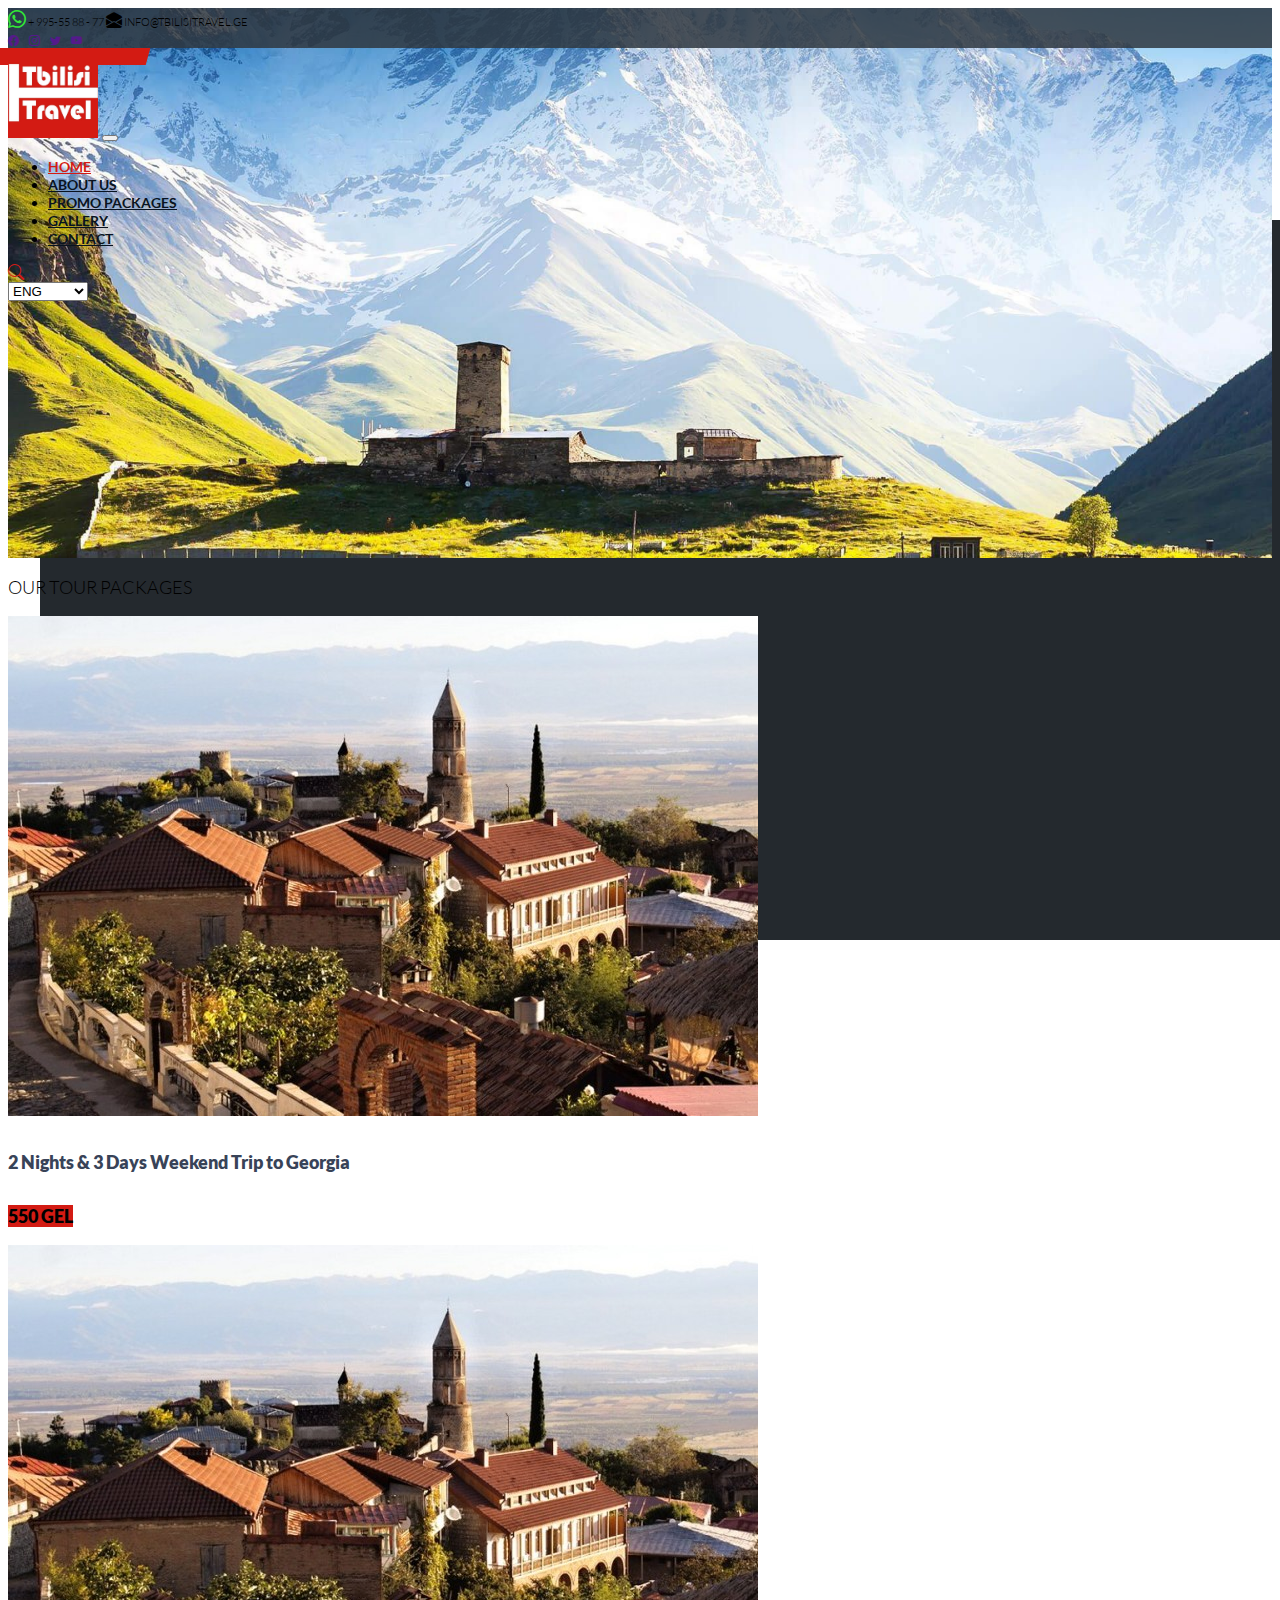
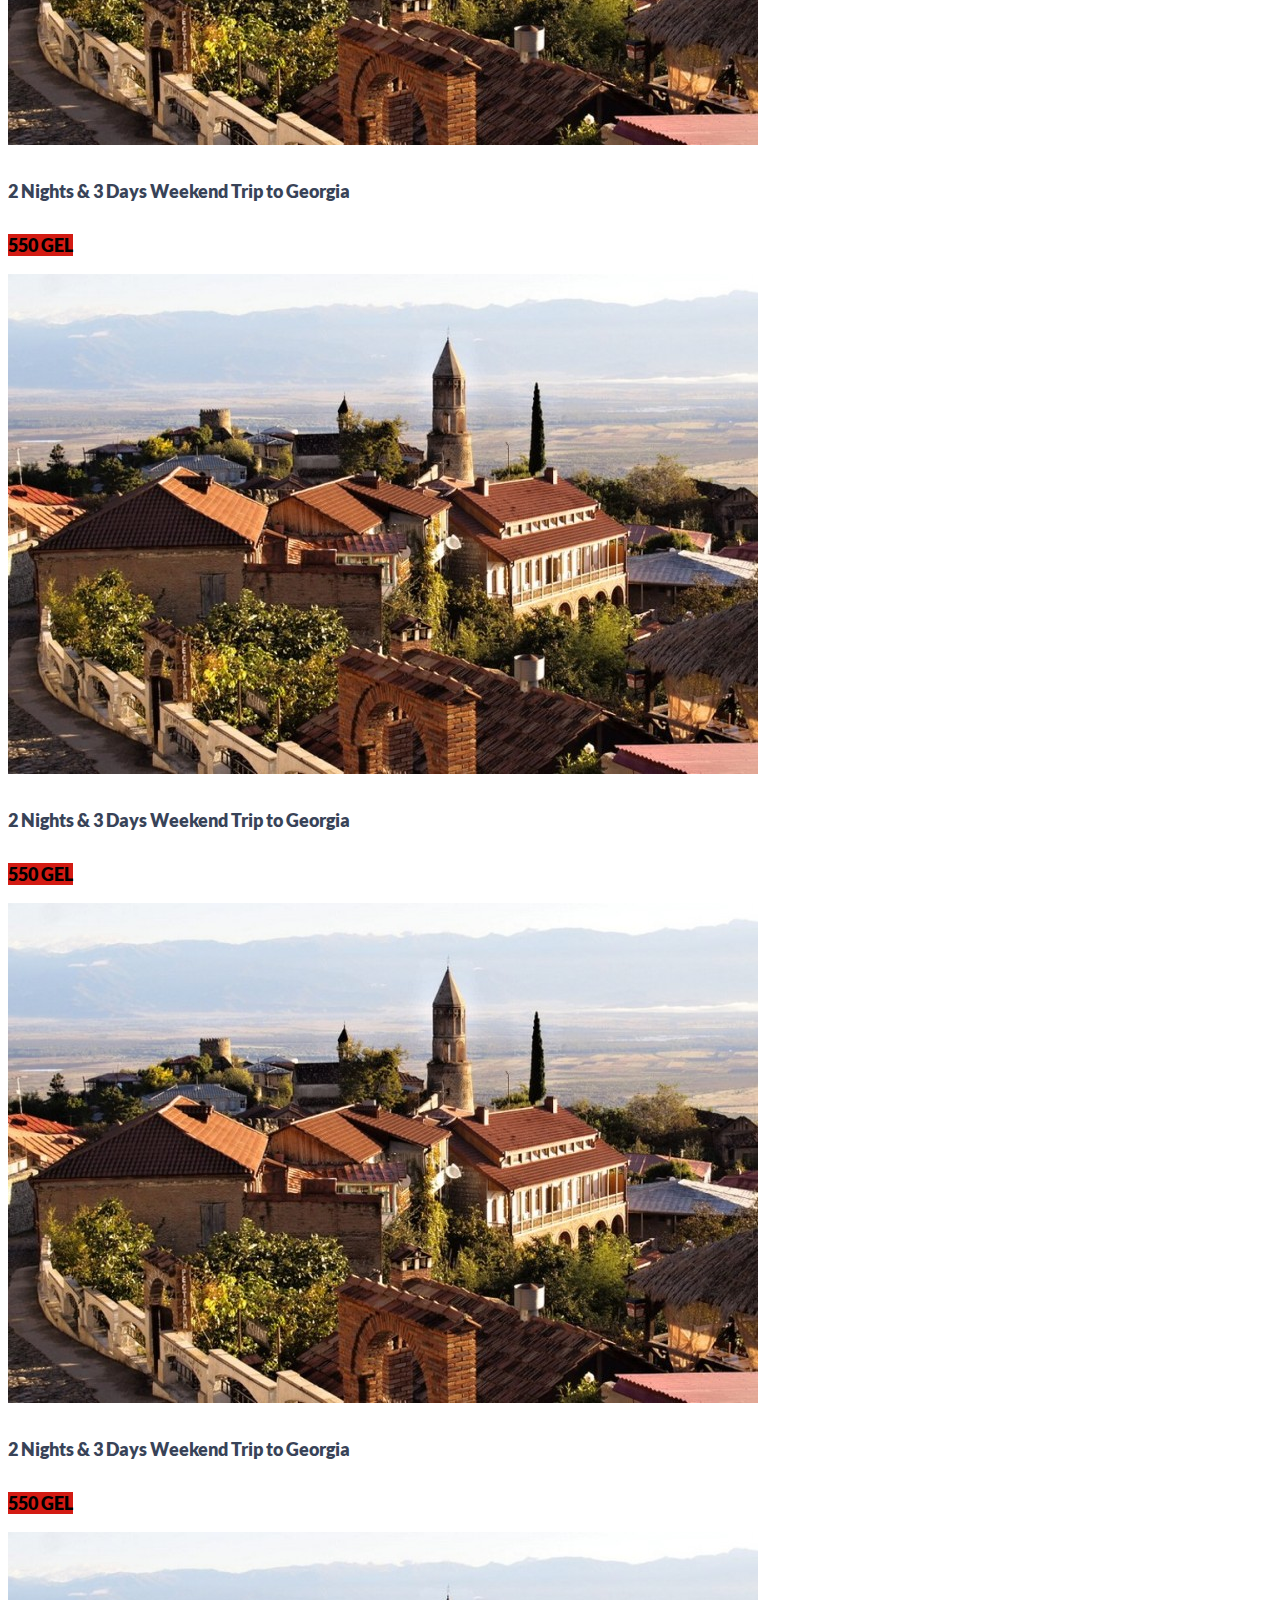
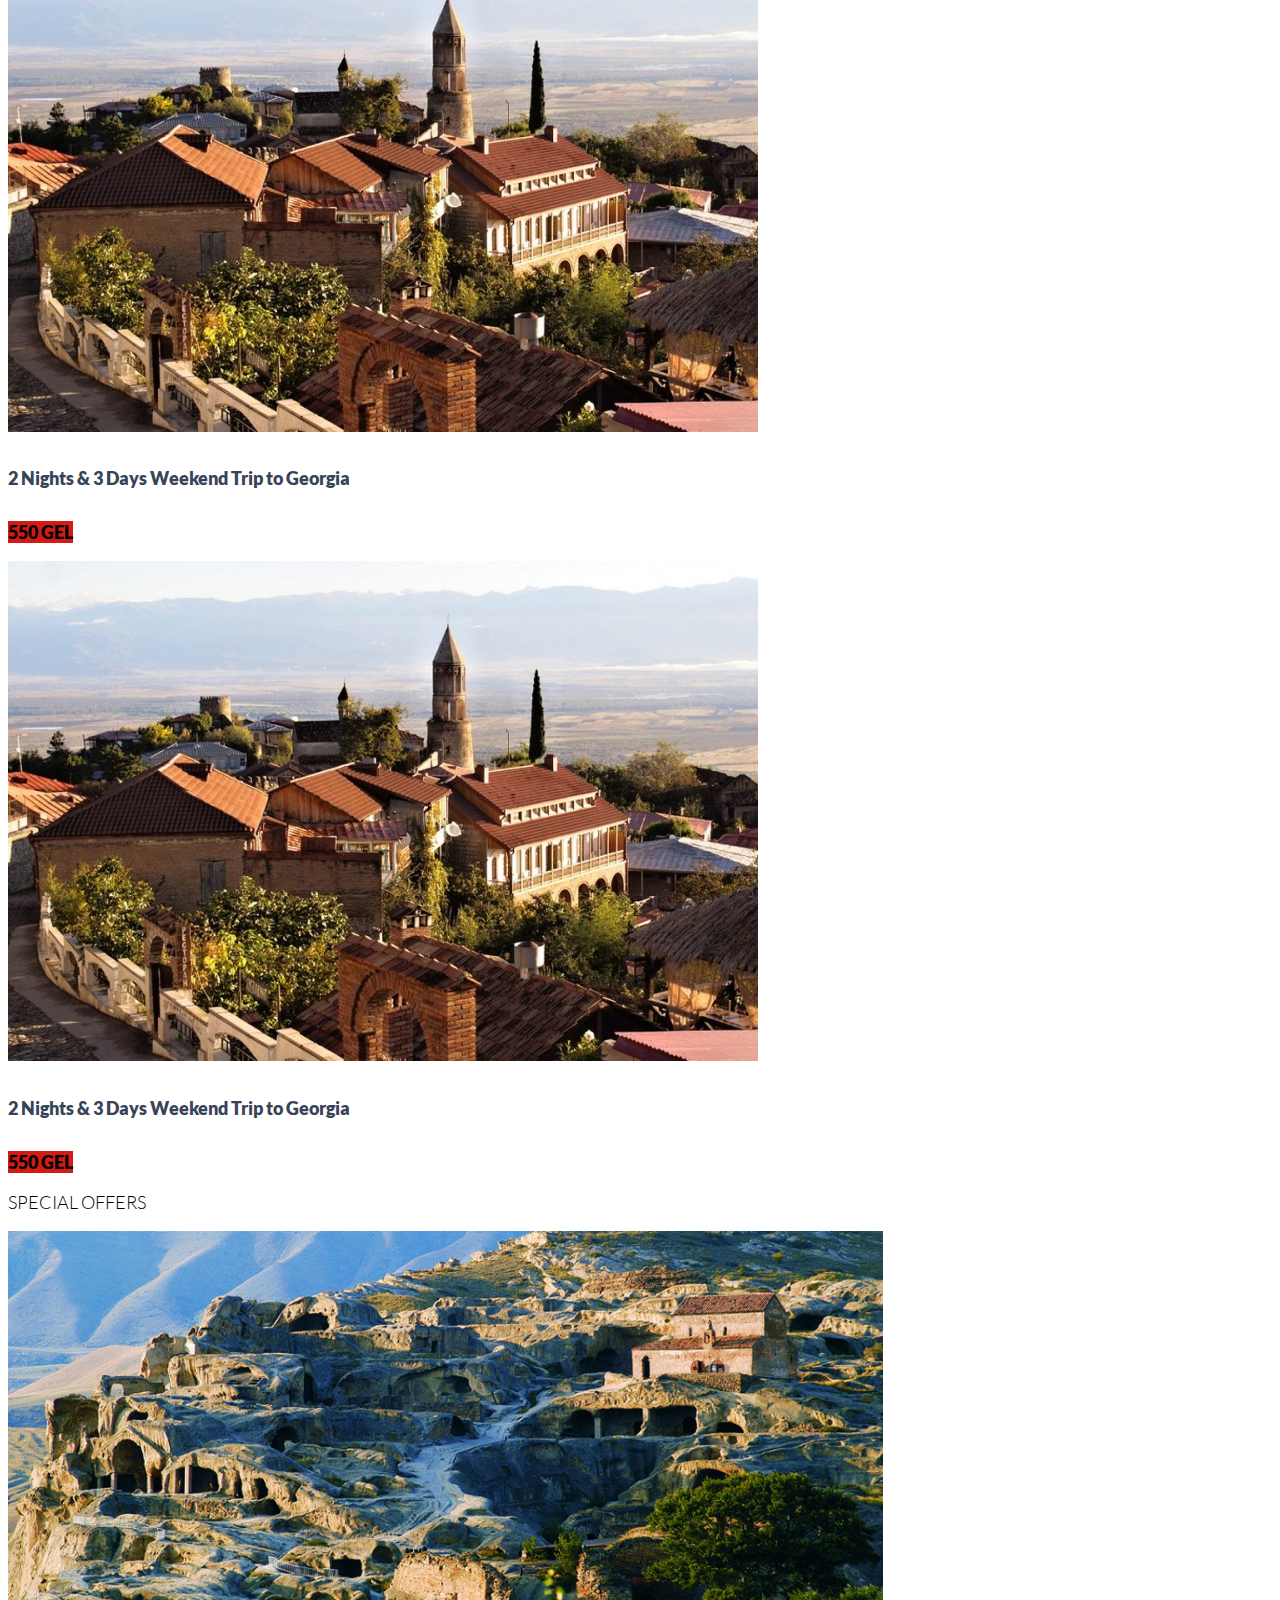
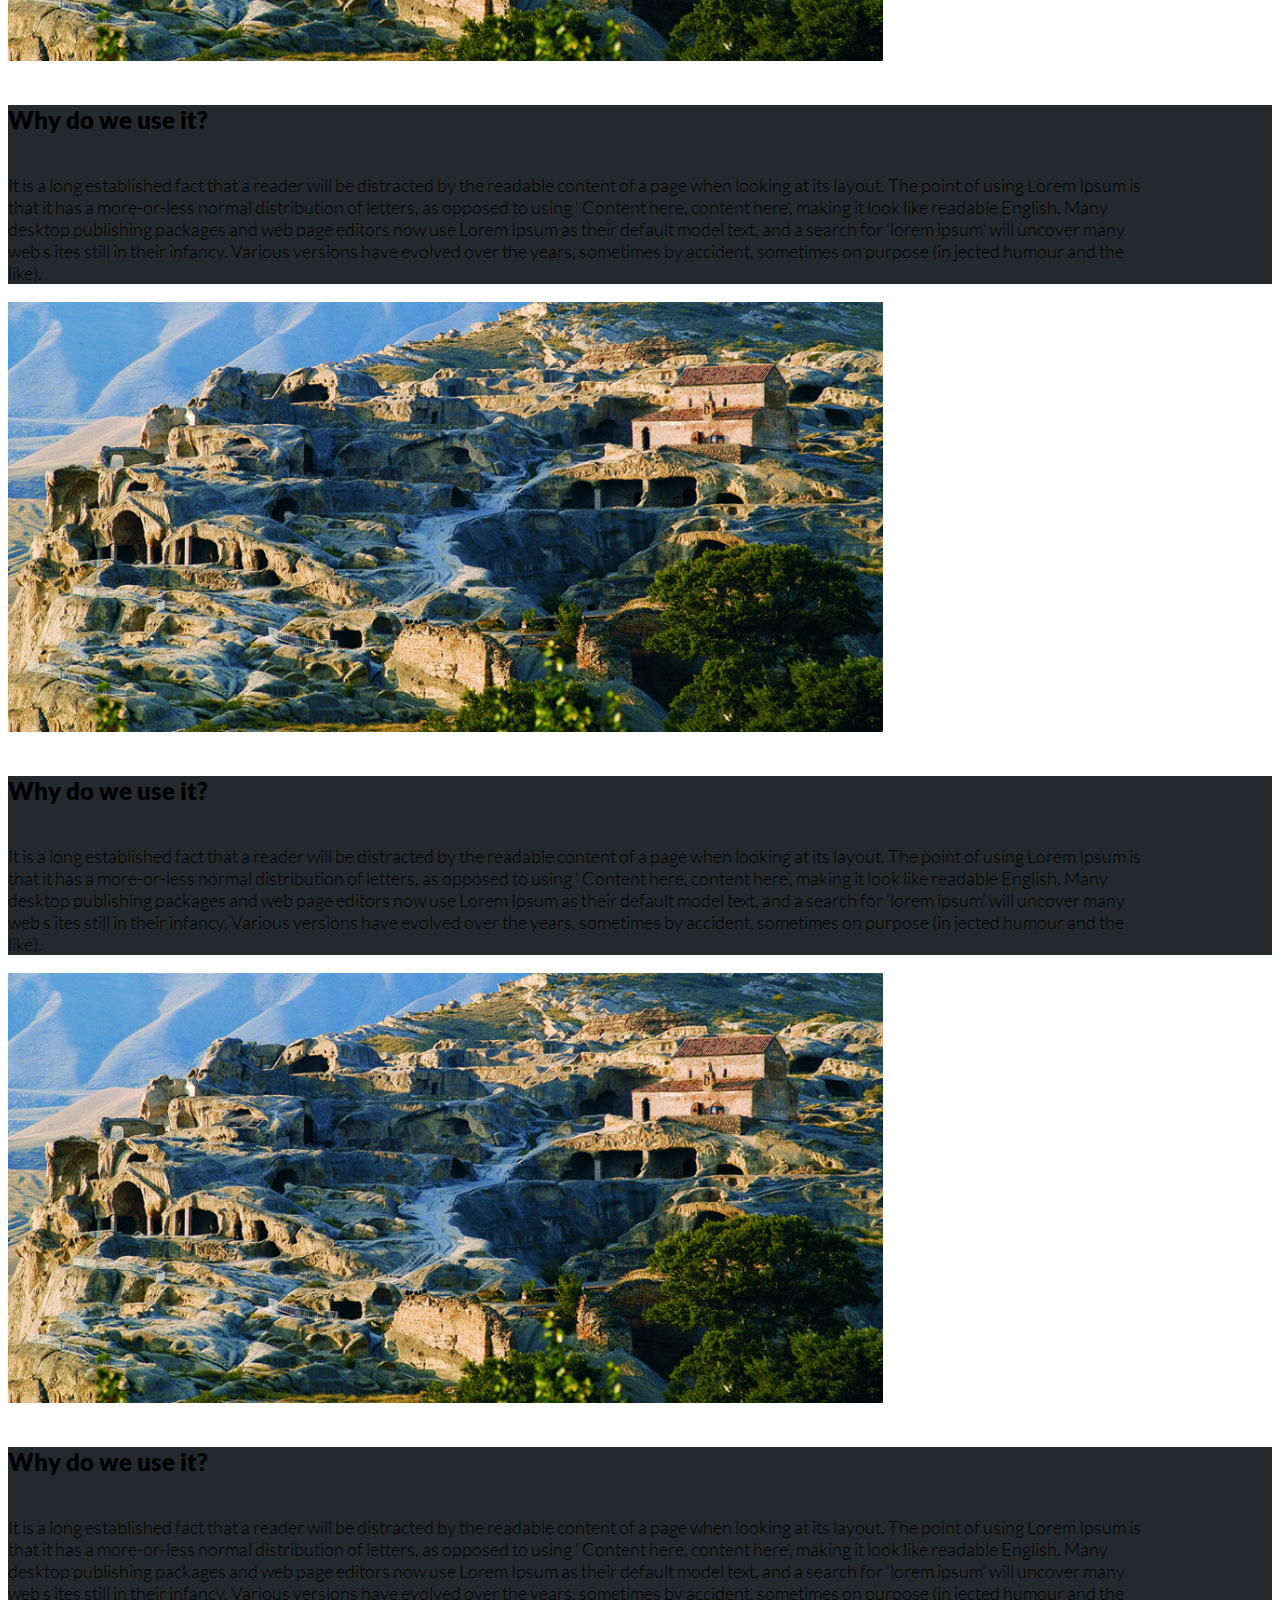
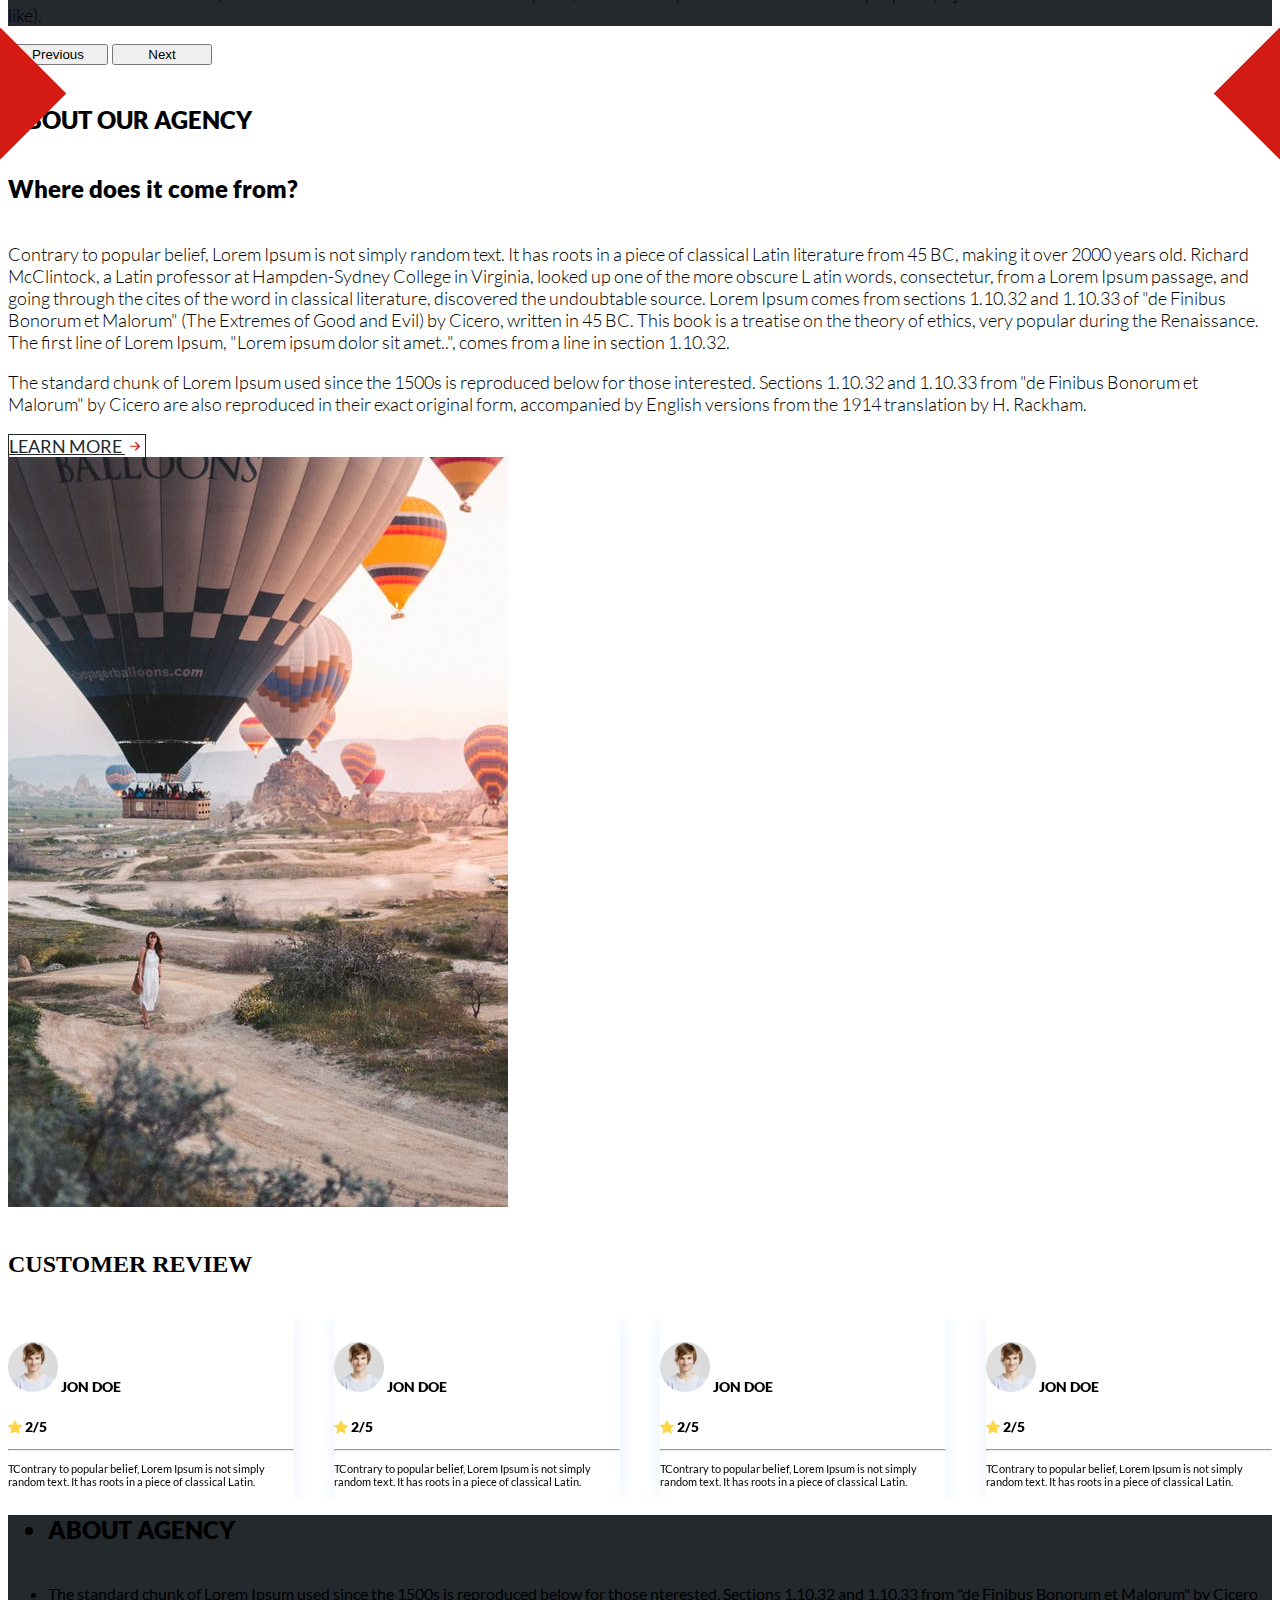
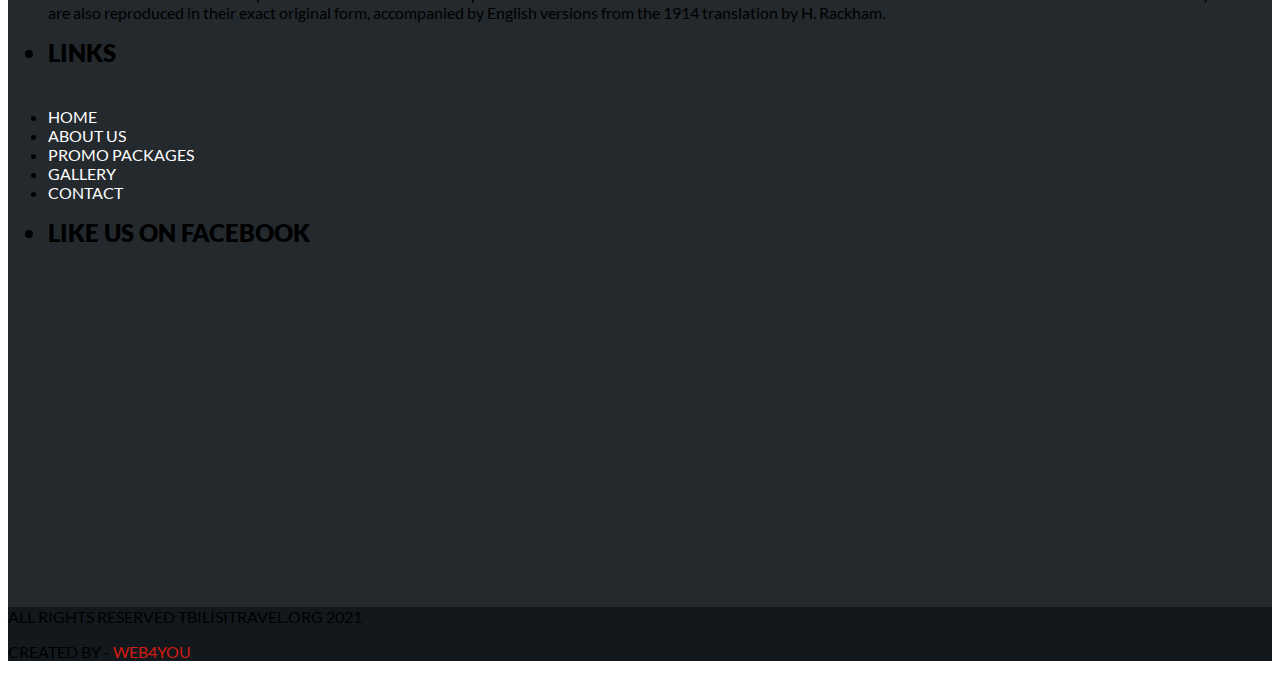
==== html/index.html @ e40c4060 "index page" ====
<!DOCTYPE html>
<html lang="en">

<head>
    <meta charset="UTF-8">
    <meta http-equiv="X-UA-Compatible" content="IE=edge">
    <meta name="viewport" content="width=device-width, initial-scale=1.0">
    <link href="https://cdn.jsdelivr.net/npm/bootstrap@5.0.1/dist/css/bootstrap.min.css" rel="stylesheet"
        integrity="sha384-+0n0xVW2eSR5OomGNYDnhzAbDsOXxcvSN1TPprVMTNDbiYZCxYbOOl7+AMvyTG2x" crossorigin="anonymous">
    <link rel="stylesheet" href="https://cdn.jsdelivr.net/npm/bootstrap-icons@1.5.0/font/bootstrap-icons.css">
    <link rel="stylesheet" href="../css/swiper-bundle.min.css">
    <link rel="stylesheet" href="../css/style.css">

    <title>Document</title>
</head>

<body>
    <header style="background-image: url(../images/full.jpg); height: 550px">

        <div class="contact-bar p-2">
            <div class="container d-flex justify-content-between align-items-center">
                <div class="contact text-white d-flex">
                    <span class="me-4 d-flex align-items-center"><i class="bi bi-whatsapp me-2"></i> + 995-55 88 - 77
                    </span>
                    <span class="me-4 d-flex align-items-center"><i class="bi bi-envelope-open-fill me-2"></i>
                        INFO@TBILISITRAVEL.GE</span>
                </div>
                <div class="socials">
                    <a class="text-white" href=""><i class="bi bi-facebook"></i></a>
                    <a class="text-white" href=""><i class="bi bi-instagram"></i></a>
                    <a class="text-white" href=""><i class="bi bi-twitter"></i></a>
                    <a class="text-white" href=""><i class="bi bi-youtube"></i></a>
                </div>
            </div>
        </div>


        <!-- navbar -->
        <nav class="navbar navbar-expand-lg navbar-light bg-white p-0">
            <div class="container">
                <a class="navbar-brand p-0" href="#"><img
                        src="../images/27867752_565311413823827_3571905511067542142_n.jpg" alt=""></a>
                <button class="navbar-toggler" type="button" data-bs-toggle="collapse"
                    data-bs-target="#navbarSupportedContent" aria-controls="navbarSupportedContent"
                    aria-expanded="false" aria-label="Toggle navigation">
                    <span class="navbar-toggler-icon"></span>
                </button>
                <div class="collapse navbar-collapse" id="navbarSupportedContent">
                    <ul class="navbar-nav me-auto mb-2 ms-lg-5 ps-lg-3  mb-lg-0">
                        <li class="nav-item">
                            <a class="nav-link active" aria-current="page" href="index.html">HOME</a>
                        </li>
                        <li class="nav-item">
                            <a class="nav-link" href="about.html">ABOUT US</a>
                        </li>
                        <li class="nav-item">
                            <a class="nav-link" href="search.html">PROMO PACKAGES</a>
                        </li>
                        <li class="nav-item">
                            <a class="nav-link" href="galery.html">GALLERY</a>
                        </li>
                        <li class="nav-item">
                            <a class="nav-link" href="contact.html">CONTACT</a>
                        </li>
                    </ul>
                    <form class="d-flex align-items-center position-relative">
                        <i class="bi bi-search d-inline-block p-3"></i>
                        <input class="form-control me-2" placeholder="Search" aria-label="Search">
                    </form>
                    <select class="form-select border-0" aria-label="Default select example">
                        <option selected value="1">ENG</option>
                        <option value="2">GEO</option>
                    </select>

                </div>
            </div>
        </nav> <!-- end of the navbar -->
    </header>


    <!-- tour packages -->
    <section class="py-4">
        <div class="container">
            <p class="section-title">OUR TOUR PACKAGES</p>
            <div class="row g-4">
                <div class="col-md-4">
                    <div class="card border-0 shadow">
                        <img src="../images/thumb_7875_750_460_0_0_auto.jpg" class="card-img-top" alt="...">
                        <div class="card-body">
                            <h5 class="card-title pb-2">2 Nights & 3 Days Weekend Trip to Georgia</h5>
                            <p class="price-tag text-end text-white m-0"> <span
                                    class="d-inline-block px-4 py-1 rounded">550 GEL</span> </p>
                        </div>
                    </div>
                </div>
                <div class="col-md-4">
                    <div class="card border-0 shadow">
                        <img src="../images/thumb_7875_750_460_0_0_auto.jpg" class="card-img-top" alt="...">
                        <div class="card-body">
                            <h5 class="card-title pb-2">2 Nights & 3 Days Weekend Trip to Georgia</h5>
                            <p class="price-tag text-end text-white m-0"> <span
                                    class="d-inline-block px-4 py-1 rounded">550 GEL</span> </p>
                        </div>
                    </div>
                </div>
                <div class="col-md-4">
                    <div class="card border-0 shadow">
                        <img src="../images/thumb_7875_750_460_0_0_auto.jpg" class="card-img-top" alt="...">
                        <div class="card-body">
                            <h5 class="card-title pb-2">2 Nights & 3 Days Weekend Trip to Georgia</h5>
                            <p class="price-tag text-end text-white m-0"> <span
                                    class="d-inline-block px-4 py-1 rounded">550 GEL</span> </p>
                        </div>
                    </div>
                </div>
                <div class="col-md-4">
                    <div class="card border-0 shadow">
                        <img src="../images/thumb_7875_750_460_0_0_auto.jpg" class="card-img-top" alt="...">
                        <div class="card-body">
                            <h5 class="card-title pb-2">2 Nights & 3 Days Weekend Trip to Georgia</h5>
                            <p class="price-tag text-end text-white m-0"> <span
                                    class="d-inline-block px-4 py-1 rounded">550 GEL</span> </p>
                        </div>
                    </div>
                </div>
                <div class="col-md-4">
                    <div class="card border-0 shadow">
                        <img src="../images/thumb_7875_750_460_0_0_auto.jpg" class="card-img-top" alt="...">
                        <div class="card-body">
                            <h5 class="card-title pb-2">2 Nights & 3 Days Weekend Trip to Georgia</h5>
                            <p class="price-tag text-end text-white m-0"> <span
                                    class="d-inline-block px-4 py-1 rounded">550 GEL</span> </p>
                        </div>
                    </div>
                </div>
                <div class="col-md-4">
                    <div class="card border-0 shadow">
                        <img src="../images/thumb_7875_750_460_0_0_auto.jpg" class="card-img-top" alt="...">
                        <div class="card-body">
                            <h5 class="card-title pb-2">2 Nights & 3 Days Weekend Trip to Georgia</h5>
                            <p class="price-tag text-end text-white m-0"> <span
                                    class="d-inline-block px-4 py-1 rounded">550 GEL</span> </p>
                        </div>
                    </div>
                </div>
            </div>
        </div>


    </section> <!-- end of tour packages -->


    <!--special offers -->
    <section class="py-4">
        <div class="container">
            <p class="section-title">SPECIAL OFFERS</p>
        </div>
        <div id="carouselExampleControls" class="carousel slide" data-bs-ride="carousel">
            <div class="carousel-inner ">
                <div class="carousel-item active">
                    <div class="row g-0">
                        <div class="col-lg-6">
                            <img src="../images/30b1f284d6d5bca516dcaf94f01d8556.jpg" class="d-block w-100" alt="...">
                        </div>
                        <div class="col-lg-6 carousel-bg">
                            <div class="card  bg-transparent border-0">
                                <div class="card-body text-white mt-4 ms-5">
                                    <h5 class="carousel-title text-white pb-3 ">Why do we use it?</h5>
                                    <p class="carousel-text">It is a long established fact that a reader will be
                                        distracted
                                        by the readable content of a page when looking at its layout.
                                        The point of using Lorem Ipsum is that it has a more-or-less
                                        normal distribution of letters, as opposed to using '
                                        Content here, content here', making it look like readable
                                        English. Many desktop publishing packages and web page
                                        editors now use Lorem Ipsum as their default model text,
                                        and a search for 'lorem ipsum' will uncover many web s
                                        ites still in their infancy. Various versions have evolved over
                                        the years, sometimes by accident, sometimes on purpose (in
                                        jected humour and the like).</p>
                                </div>
                            </div>
                        </div>
                    </div>
                </div>
                <div class="carousel-item">
                    <div class="row g-0">
                        <div class="col-lg-6">
                            <img src="../images/30b1f284d6d5bca516dcaf94f01d8556.jpg" class="d-block w-100" alt="...">
                        </div>
                        <div class="col-lg-6 carousel-bg">
                            <div class="card  bg-transparent border-0">
                                <div class="card-body text-white mt-4 ms-5">
                                    <h5 class="carousel-title text-white pb-3 ">Why do we use it?</h5>
                                    <p class="carousel-text">It is a long established fact that a reader will be
                                        distracted
                                        by the readable content of a page when looking at its layout.
                                        The point of using Lorem Ipsum is that it has a more-or-less
                                        normal distribution of letters, as opposed to using '
                                        Content here, content here', making it look like readable
                                        English. Many desktop publishing packages and web page
                                        editors now use Lorem Ipsum as their default model text,
                                        and a search for 'lorem ipsum' will uncover many web s
                                        ites still in their infancy. Various versions have evolved over
                                        the years, sometimes by accident, sometimes on purpose (in
                                        jected humour and the like).</p>
                                </div>
                            </div>
                        </div>
                    </div>
                </div>
                <div class="carousel-item">
                    <div class="row g-0">
                        <div class="col-lg-6">
                            <img src="../images/30b1f284d6d5bca516dcaf94f01d8556.jpg" class="d-block w-100" alt="...">
                        </div>
                        <div class="col-lg-6 carousel-bg">
                            <div class="card  bg-transparent border-0">
                                <div class="card-body text-white mt-4 ms-5">
                                    <h5 class="carousel-title text-white pb-3 ">Why do we use it?</h5>
                                    <p class="carousel-text">It is a long established fact that a reader will be
                                        distracted
                                        by the readable content of a page when looking at its layout.
                                        The point of using Lorem Ipsum is that it has a more-or-less
                                        normal distribution of letters, as opposed to using '
                                        Content here, content here', making it look like readable
                                        English. Many desktop publishing packages and web page
                                        editors now use Lorem Ipsum as their default model text,
                                        and a search for 'lorem ipsum' will uncover many web s
                                        ites still in their infancy. Various versions have evolved over
                                        the years, sometimes by accident, sometimes on purpose (in
                                        jected humour and the like).</p>
                                </div>
                            </div>
                        </div>
                    </div>
                </div>
            </div>
            <button class="carousel-control-prev overflow-hidden" type="button"
                data-bs-target="#carouselExampleControls" data-bs-slide="prev">
                <span class="carousel-control-prev-icon" aria-hidden="true"></span>
                <span class="visually-hidden">Previous</span>
            </button>
            <button class="carousel-control-next overflow-hidden" type="button"
                data-bs-target="#carouselExampleControls" data-bs-slide="next">
                <span class="carousel-control-next-icon" aria-hidden="true"></span>
                <span class="visually-hidden">Next</span>
            </button>
        </div>
    </section>
    <!--end of special offers section -->

    <!--about agency -->
    <section class="mb-5 pb-5">
        <div class="container">
            <div class="row">
                <div class="col-md-7">
                    <div class="card border-0">
                        <div class="card-body ps-0 pt-0">
                            <h5 class="sect-title pb-5 mb-5">ABOUT OUR AGENCY</h5>
                            <h5 class="sect-title pt-5 pb-3">Where does it come from?</h5>
                            <p class="sect-text pb-2"> Contrary to popular belief, Lorem Ipsum is not simply random
                                text. It
                                has roots in a piece
                                of classical Latin literature from 45 BC, making it over 2000 years old. Richard
                                McClintock,
                                a Latin professor at Hampden-Sydney College in Virginia, looked up one of the more
                                obscure L
                                atin words, consectetur, from a Lorem Ipsum passage, and going through the cites of the
                                word in classical literature, discovered the undoubtable source. Lorem Ipsum comes from
                                sections 1.10.32 and 1.10.33 of "de Finibus Bonorum et Malorum" (The Extremes of Good
                                and Evil) by Cicero, written in 45 BC. This book is a treatise on the theory of ethics,
                                very
                                popular during the Renaissance. The first line of Lorem Ipsum, "Lorem ipsum dolor sit
                                amet..",
                                comes from a line in section 1.10.32.</p>
                            <p class="sect-text">
                                The standard chunk of Lorem Ipsum used since the 1500s is reproduced below for those
                                interested. Sections 1.10.32 and 1.10.33 from "de Finibus Bonorum et Malorum" by
                                Cicero are also reproduced in their exact original form, accompanied by
                                English versions from the 1914 translation by H. Rackham.</p>
                            <a href="about.html" class="btn rounded-0 d-inline-block py-2">LEARN MORE <i
                                    class="bi bi-arrow-right-short"></i></a>
                        </div>
                    </div>
                </div>
                <div class="col-md-5 position-relative img-bg">
                    <div class="rounded overflow-hidden">
                        <img class=" rounded " src="../images/pexels-photo-3889987.jpeg" alt="">
                    </div>
                </div>
            </div>
        </div>
    </section>
    <!--end of about agency section-->

    <!-- customer review  -->
    <section class="py-5 ">
        <div class="container mb-5 pb-3">
            <h5 class="sect-title m-0 pb-3"> CUSTOMER REVIEW</h5>
            <div class="swiper-container mySwiper">
                <div class="swiper-wrapper px-1 py-4">
                    <div class="swiper-slide">
                        <div class="review-card p-2 ">
                            <div class="card-bd d-flex align-items-center justify-content-between ">
                                <h5 class="m-0 d-flex align-items-center justify-content-between">
                                    <img class="customer-img" src="../images/5c20071a-c083-4548-b3b8-874dd092647e.png"
                                        alt="">
                                    <span class="name ms-3">JON DOE</span>
                                </h5>
                                <p class="card-text"><i class="bi bi-star-fill"></i> <span>2</span>/5</p>
                            </div>
                            <hr>
                            <p class="text">TContrary to popular belief, Lorem Ipsum is
                                not simply random text. It has roots in
                                a piece of classical Latin.</p>
                        </div>
                    </div>
                    <div class="swiper-slide">
                        <div class="review-card p-2 ">
                            <div class="card-bd d-flex align-items-center justify-content-between ">
                                <h5 class="m-0 d-flex align-items-center justify-content-between">
                                    <img class="customer-img" src="../images/5c20071a-c083-4548-b3b8-874dd092647e.png"
                                        alt="">
                                    <span class="name ms-3">JON DOE</span>
                                </h5>
                                <p class="card-text"><i class="bi bi-star-fill"></i> <span>2</span>/5</p>
                            </div>
                            <hr>
                            <p class="text">TContrary to popular belief, Lorem Ipsum is
                                not simply random text. It has roots in
                                a piece of classical Latin.</p>
                        </div>
                    </div>

                    <div class="swiper-slide">
                        <div class="review-card p-2 ">
                            <div class="card-bd d-flex align-items-center justify-content-between ">
                                <h5 class="m-0 d-flex align-items-center justify-content-between">
                                    <img class="customer-img" src="../images/5c20071a-c083-4548-b3b8-874dd092647e.png"
                                        alt="">
                                    <span class="name ms-3">JON DOE</span>
                                </h5>
                                <p class="card-text"><i class="bi bi-star-fill"></i> <span>2</span>/5</p>
                            </div>
                            <hr>
                            <p class="text">TContrary to popular belief, Lorem Ipsum is
                                not simply random text. It has roots in
                                a piece of classical Latin.</p>
                        </div>
                    </div>
                    <div class="swiper-slide">
                        <div class="review-card p-2 ">
                            <div class="card-bd d-flex align-items-center justify-content-between ">
                                <h5 class="m-0 d-flex align-items-center justify-content-between">
                                    <img class="customer-img" src="../images/5c20071a-c083-4548-b3b8-874dd092647e.png"
                                        alt="">
                                    <span class="name ms-3">JON DOE</span>
                                </h5>
                                <p class="card-text"><i class="bi bi-star-fill"></i> <span>2</span>/5</p>
                            </div>
                            <hr>
                            <p class="text">TContrary to popular belief, Lorem Ipsum is
                                not simply random text. It has roots in
                                a piece of classical Latin.</p>
                        </div>
                    </div>
                    <div class="swiper-slide">
                        <div class="review-card p-2 ">
                            <div class="card-bd d-flex align-items-center justify-content-between ">
                                <h5 class="m-0 d-flex align-items-center justify-content-between">
                                    <img class="customer-img" src="../images/5c20071a-c083-4548-b3b8-874dd092647e.png"
                                        alt="">
                                    <span class="name ms-3">JON DOE</span>
                                </h5>
                                <p class="card-text"><i class="bi bi-star-fill"></i> <span>2</span>/5</p>
                            </div>
                            <hr>
                            <p class="text">TContrary to popular belief, Lorem Ipsum is
                                not simply random text. It has roots in
                                a piece of classical Latin.</p>
                        </div>
                    </div>
                </div>
            </div>
        </div>
    </section><!-- end of customer review  -->
    
    <footer class="mt-5">
        <div class="container">
            <div class="row pt-3">
                <div class="col-md-3">
                    <ul class="list-group  text-white">
                        <li class="list-group-item border-0 p-0 text-white bg-transparent first">ABOUT AGENCY</li>
                        <li class="list-group-item border-0 p-0 text-white bg-transparent ">
                            The standard chunk of Lorem Ipsum
                            used since the 1500s is reproduced
                            below for those nterested. Sections
                            1.10.32 and 1.10.33 from "de Finibus
                            Bonorum et Malorum" by Cicero are
                            also reproduced in their exact
                            original form, accompanied by English
                            versions from the 1914 translation
                            by H. Rackham.</li>
                    </ul>
                </div>
                <div class="col-md-5">
                    <ul class="ps-5 list-group text-white">
                        <li class="list-group-item border-0 p-0 text-white bg-transparent first">LINKS</li>
                        <li class="list-group-item border-0 p-0 text-white bg-transparent">
                            <a href="">HOME</a>
                        </li>
                        <li class="list-group-item border-0 p-0 text-white bg-transparent">
                            <a href="">ABOUT US</a>
                        </li>
                        <li class="list-group-item border-0 p-0 text-white bg-transparent">
                            <a href="">PROMO PACKAGES</a>
                        </li>
                        <li class="list-group-item border-0 p-0 text-white bg-transparent">
                            <a href="">GALLERY</a>
                        </li>
                        <li class="list-group-item border-0 p-0 text-white bg-transparent">
                            <a href="">CONTACT</a>
                        </li>
                    </ul>
                </div>
                <div class="col-md-4">
                    <ul class=" list-group text-white overflow-hidden rounded-0 h-100">
                        <li class="list-group-item border-0 p-0 text-white bg-transparent first">LIKE US ON FACEBOOK
                        </li>
                        <iframe
                            src="https://www.facebook.com/plugins/page.php?href=https%3A%2F%2Fwww.facebook.com%2FTbilisiTravel.org%2F&tabs&width=340&height=130&small_header=false&adapt_container_width=true&hide_cover=false&show_facepile=true&appId"
                            width="100%" height="300" style="border:none;overflow:hidden" scrolling="no" frameborder="0"
                            allowfullscreen="true"
                            allow="autoplay; clipboard-write; encrypted-media; picture-in-picture; web-share"></iframe>
                    </ul>
                </div>
            </div>
        </div>
        <div class="copyright text-white mt-md-4 ">
            <div class="container">
                <div class="d-flex justify-content-between align-items-center py-3">
                    <p class="m-0">ALL RIGHTS RESERVED TBILISITRAVEL.ORG 2021</p>
                    <p class="m-0">CREATED BY - <span class="coloured">WEB4YOU</span></p>
                </div>

            </div>
        </div>
    </footer>








    <script src="https://cdn.jsdelivr.net/npm/bootstrap@5.0.1/dist/js/bootstrap.bundle.min.js"
        integrity="sha384-gtEjrD/SeCtmISkJkNUaaKMoLD0//ElJ19smozuHV6z3Iehds+3Ulb9Bn9Plx0x4"
        crossorigin="anonymous"></script>
    <script src="../js/swiper-bundle.min.js"></script>
    <script src="../js/main.js"></script>
</body>

</html>
---- css/style.css ----
@font-face {
    font-family: Lato-black;
    src: url(../fonts/Lato-Black.ttf);
}
@font-face {
    font-family: Lato-bold;
    src: url(../fonts/Lato-Bold.ttf);
}
@font-face {
    font-family: Lato-light;
    src: url(../fonts/Lato-Light.ttf);
}
@font-face {
    font-family: Lato-regular;
    src: url(../fonts/Lato-Regular.ttf);
}
header{
    background-position: center;
    background-repeat: no-repeat;
    background-size: cover;
}
header .contact-bar{
    background-color: #2f3740d9;
    font-family: Lato-light;
    font-size: 11px;
}
.contact{
    line-height: 23px;
}
.bi-whatsapp{
    font-size: 18px;
    color: #32e736;
}
.bi-envelope-open-fill {
    font-size: 16px;
}
.socials a:not(:last-child){
    margin-right: 8px;
}

.nav-link{
    font-family: Lato-bold;
    font-size: 14px;
    color: #091320 !important;
    margin-right: 20px !important;
}
.navbar-nav .nav-link.active, .coloured{
    color: #d31b13 !important;
}
.navbar-brand{
    position: relative;
    z-index: 999;
}
.navbar-brand img{
    width: 90px;
    
}
.navbar-brand::after{
    content: "";
    background-color: #d31b13;
    width: 1000px;
    height: 100%;
    right: -50px;
    position: absolute;
    z-index: -1;
    transform: skewX(-15deg);
}
.form-control{
    padding-right: 30px;
    box-shadow: none;
    width: 5px;
    opacity: 0;
    position: absolute;
    right: 0;
    transition: all .5s;
}
.form-control::placeholder, .form-control{
    color: #091320!important; 
    font-family: Lato-bold !important;
}
.bi-search{
    color: #d31b13 ;
    z-index: 99;
    cursor: pointer;
}
.bi-search:hover + .form-control{
    width: 250px;
    opacity: 1;
    transition: all .5s;
}
.form-control:focus, .form-control:hover{
    width: 250px;
    opacity: 1;
    box-shadow: none;
    border: 1px solid #091320;
}
.form-select {
    width: 80px;
} 
.section-title, .carousel-text, .sect-text {
    font-family: Lato-light;
    font-size: 18px;
}
.card-body .card-title, .card-body, .price-tag{
    font-family: Lato-black !important;
    font-size: 18px;
}
.card-body .card-title{
     color: #384358 ;
     line-height: 25px;
} 
.card-body .price-tag span{
    background-color: #d31b13;
}
.carousel-inner .carousel-item img{
    height: 430px;
}
.carousel-title, .sect-title{
    font-size: 24px;
    font-size: Lato-black !important;
}
.carousel-bg, footer{
   background-color: #24292e; 
}
.carousel-control-next, .carousel-control-prev{
    width: 100px;
    z-index: 999;
    opacity: 1;
}
.carousel-text{
    width: 90%;
}
.carousel-control-next::after, .carousel-control-prev::before{
    width: 93px;
    height: 93px;
    content: "";
    background-color: #d31b13;
    position: absolute;
    transform: rotate(45deg);
}
.carousel-control-next::after{
     right: -46px;
}
.carousel-control-prev::before{
    left: -46px;
}
.carousel-control-next-icon, .carousel-control-prev-icon {
    position: relative;
    z-index: 999;
    width: 1.5rem;
}
.carousel-control-next-icon{
    right: -30%;
}
.carousel-control-prev-icon{
    left: -30%;
}
.img-bg::after{
    width: 100%;
    border-radius: 5px;
    height: 80%;
    position: absolute;
    background-color: #24292e;
    content: "";
    z-index: -1;
    bottom: -40px;
    right: -40px;
}
.btn {
    font-family: Lato-regular;
    color: #24292e;
    font-size: 18px !important;
    border: 1px solid #24292e;
    margin-top: 30px;
}
.bi-arrow-right-short{
    color: #d31b13;
    font-size: 20px;
}

.customer-img{
    width: 50px;
}
.swiper-container {
    width: 100%;
    height: 100%;
}
.review-card h5, .review-card p{
    font-size: 14px !important;
    font-family: Lato-black !important;
}
.bi-star-fill{
    color: #ffd647;
}
.review-card .text{
    font-size: 11px !important;
    font-family: Lato-regular !important;
}

hr{
    background-color: #e1ecfa;
    opacity: 1;
}
.swiper-slide {
    box-shadow: 0rem 0rem 1rem #e6efff !important;
}

.list-group .first{
    font-size: 24px;
    font-family: Lato-black;
    padding-bottom: 40px !important;
}
.list-group-item:not(:first-child) a {
    color: white;
    text-decoration: none;
    font-size: 16px;
    font-family: Lato-regular !important;
}
.copyright{
    background-color: #13181c;
}
.copyright p, .list-group-item:not(:first-child) {
    font-size: 16px !important;
    font-family: Lato-regular !important;
}



@media (max-width: 1124px) {
    .carousel .card-body{
       margin-left: 5px !important;
    }
    .carousel-title{
        padding-bottom: 2px !important;
    }
    .carousel-text{
        margin-bottom: 0 !important;
    }
  }
@media (max-width: 991px) {
    .form-control{
        width: 250px;
        opacity: 1;
        left: 0;
        z-index: 999;
    }
    .img-bg::after{
        display: none;
    }
    .sect-title {
        margin: 0 !important;
        padding-top: 5px !important;
        padding-bottom: 5px !important;
    }
  }
  @media (max-width: 768px) {
       .list-group .first{
           padding: 5px 0 !important;
       }
       footer{
           text-align: center;
       }
       .copyright .cont{
           flex-direction: column;
       }
  }

  @media (max-width: 450px) {
    .contact{
        flex-direction: column;
    }
}
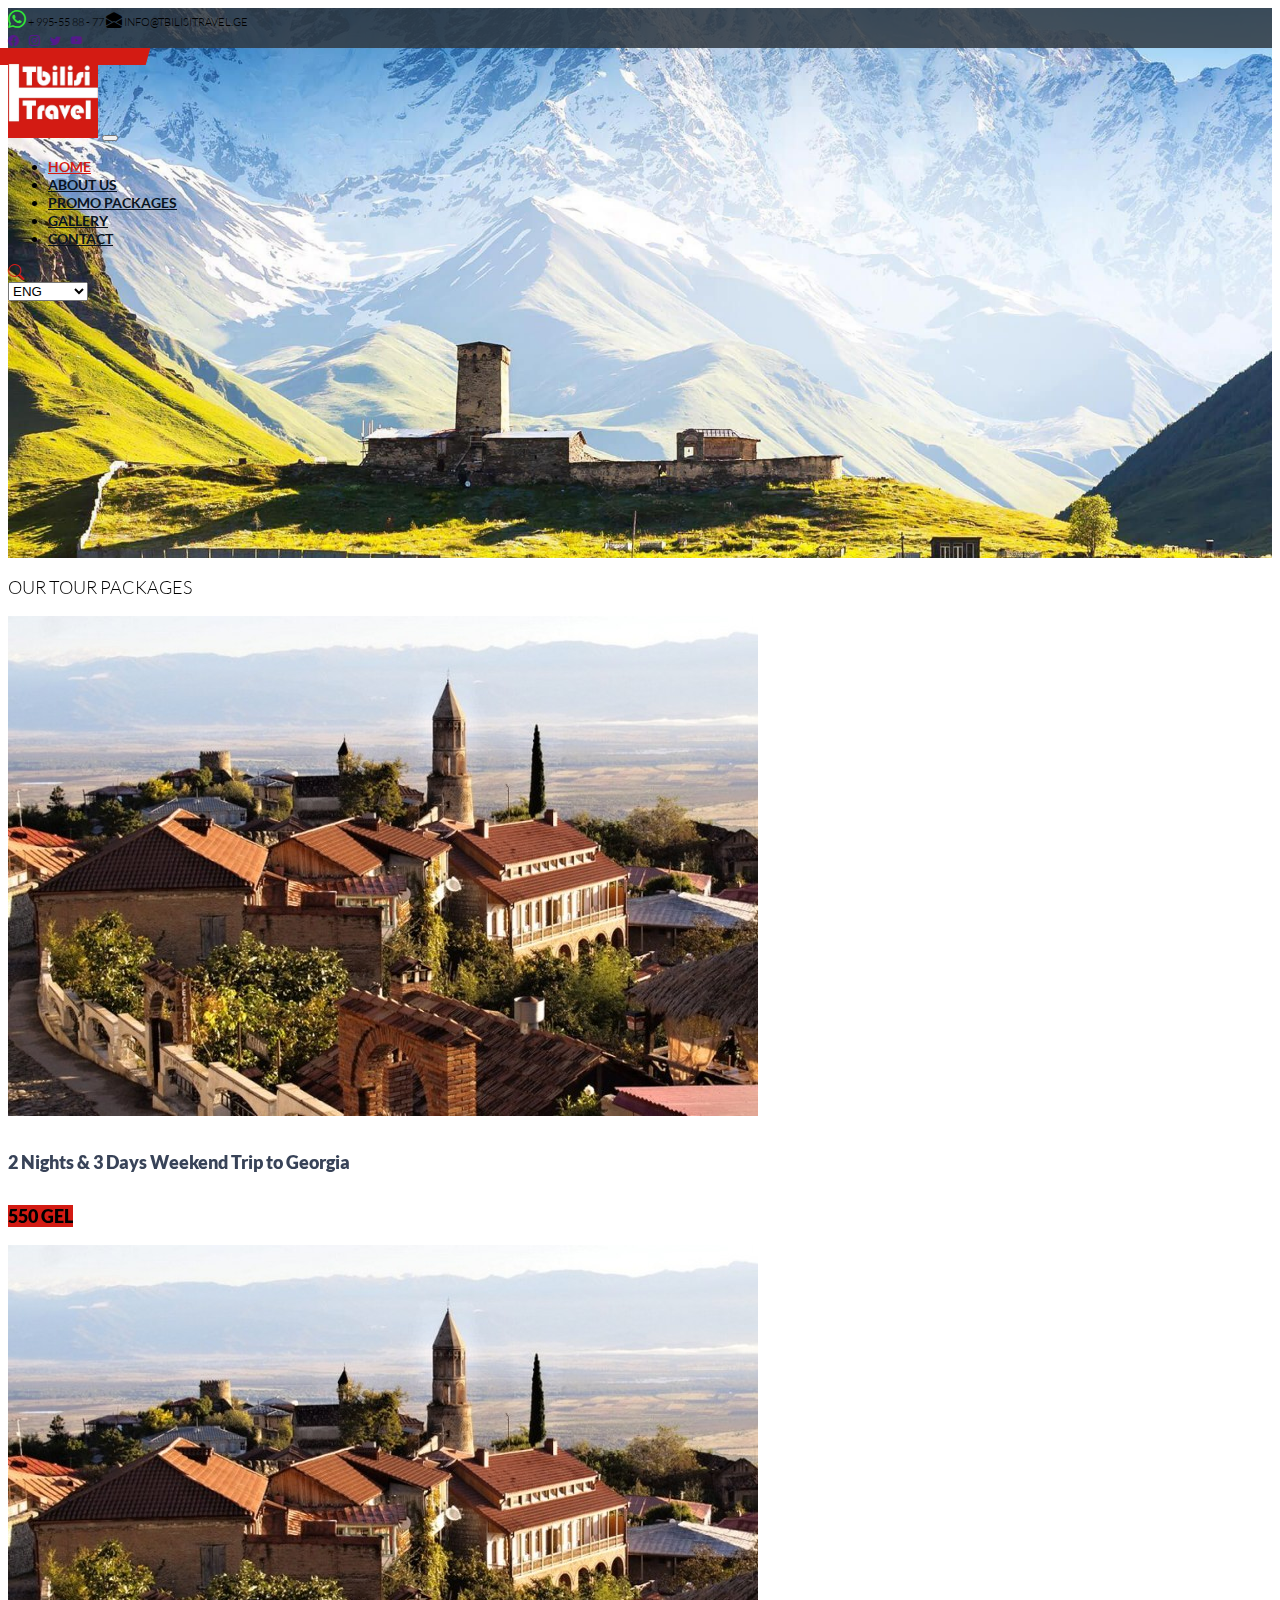
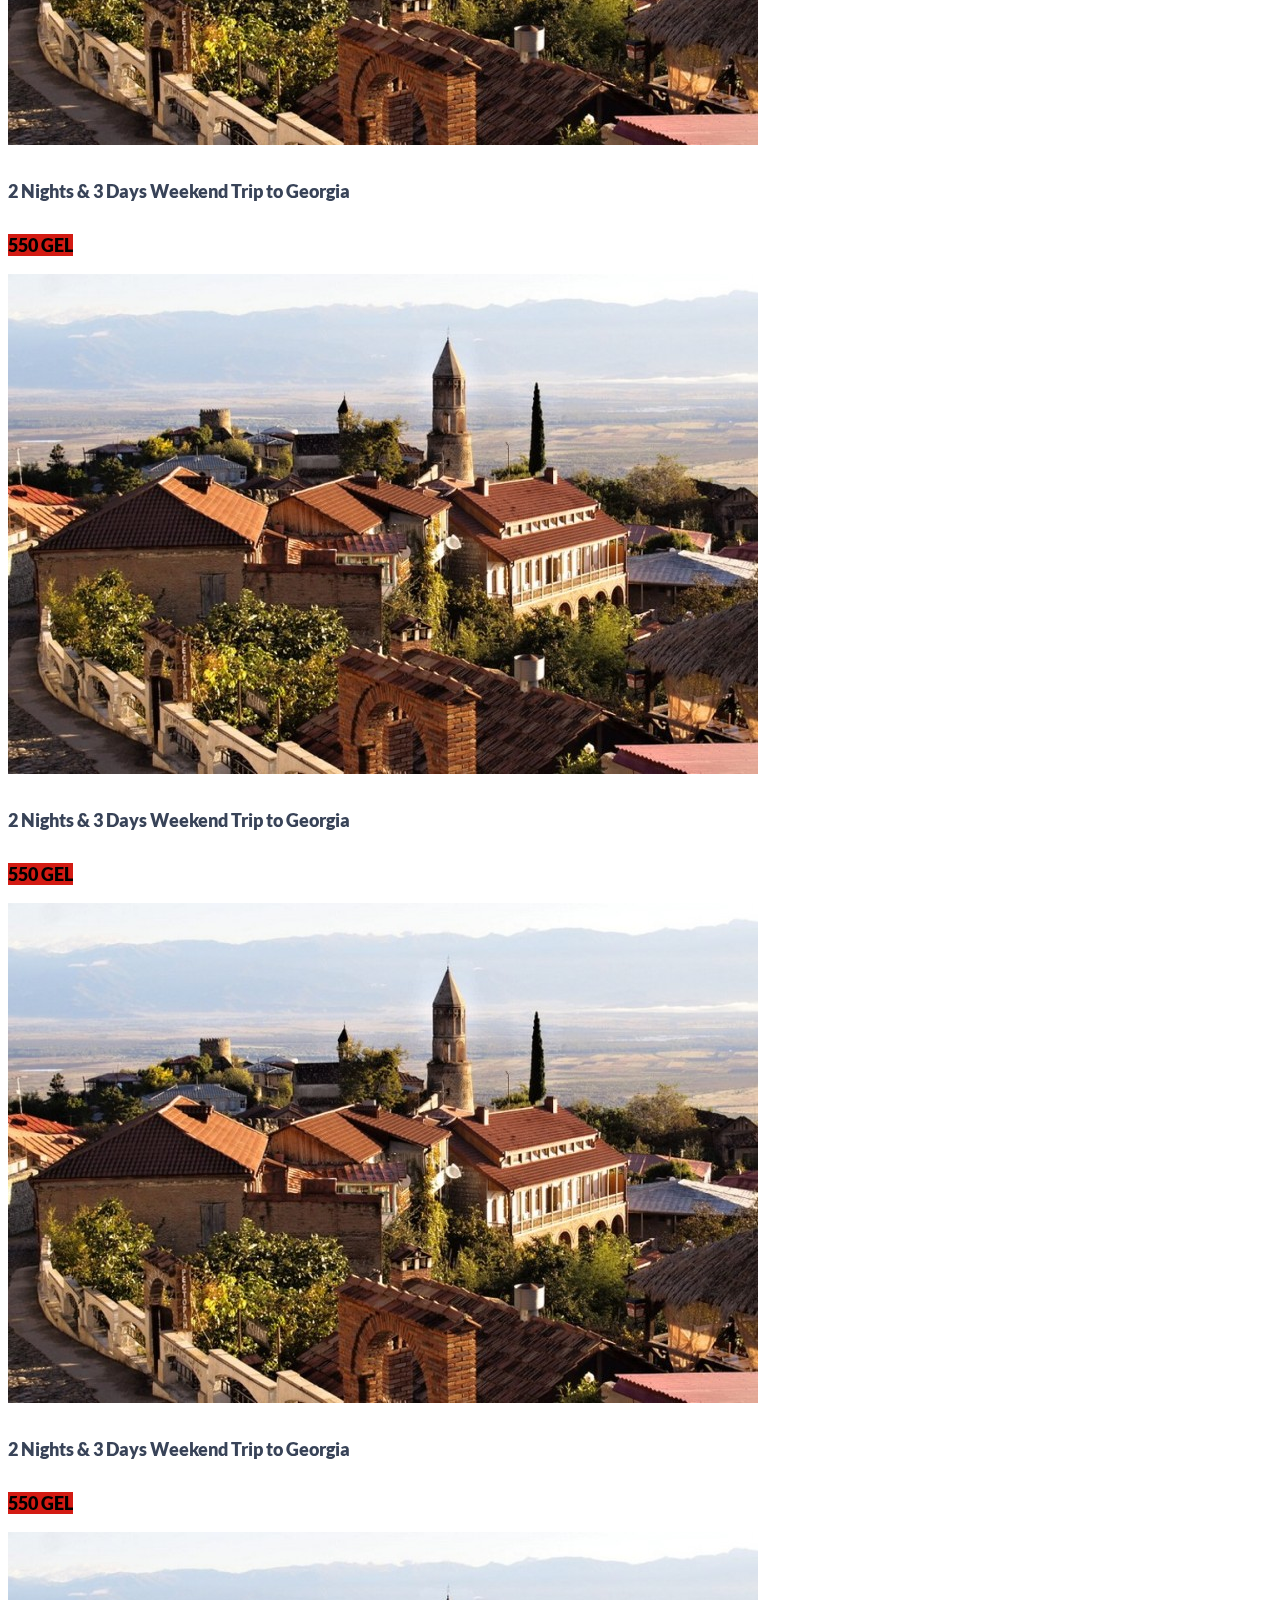
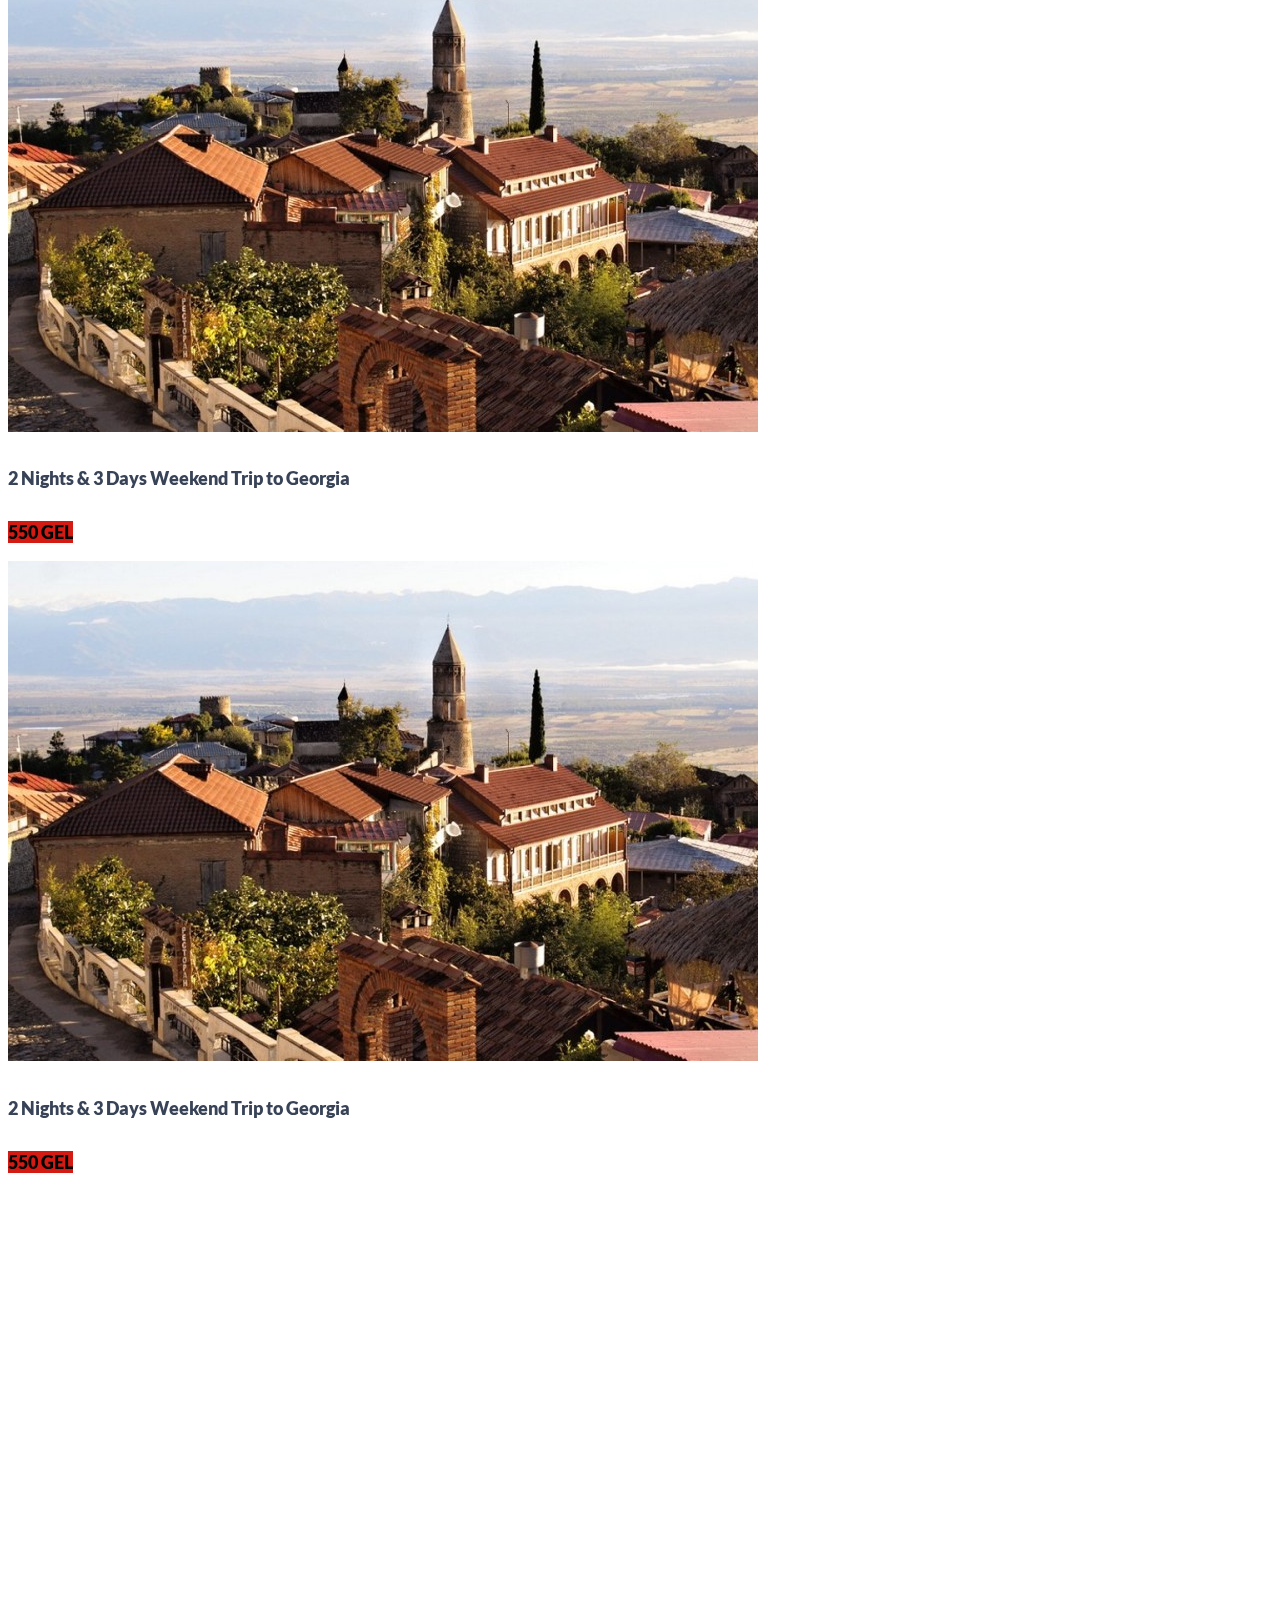
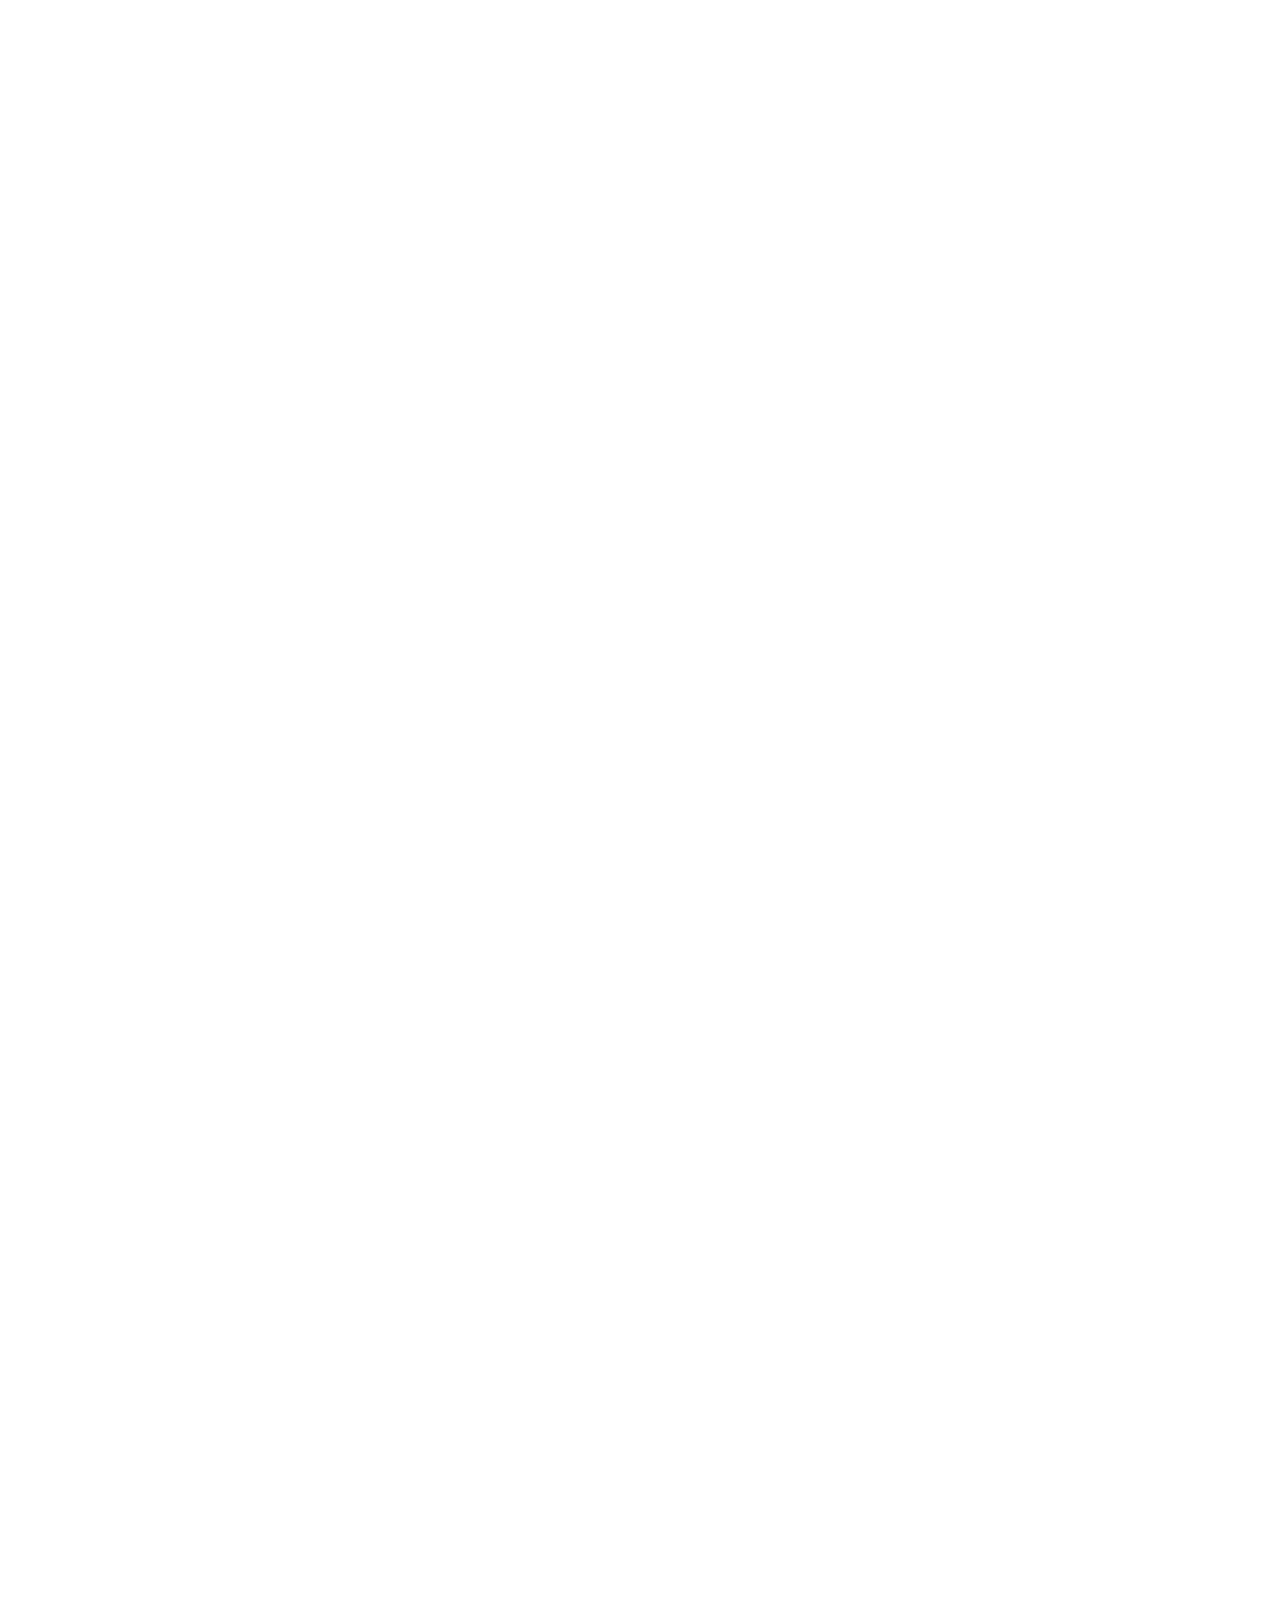
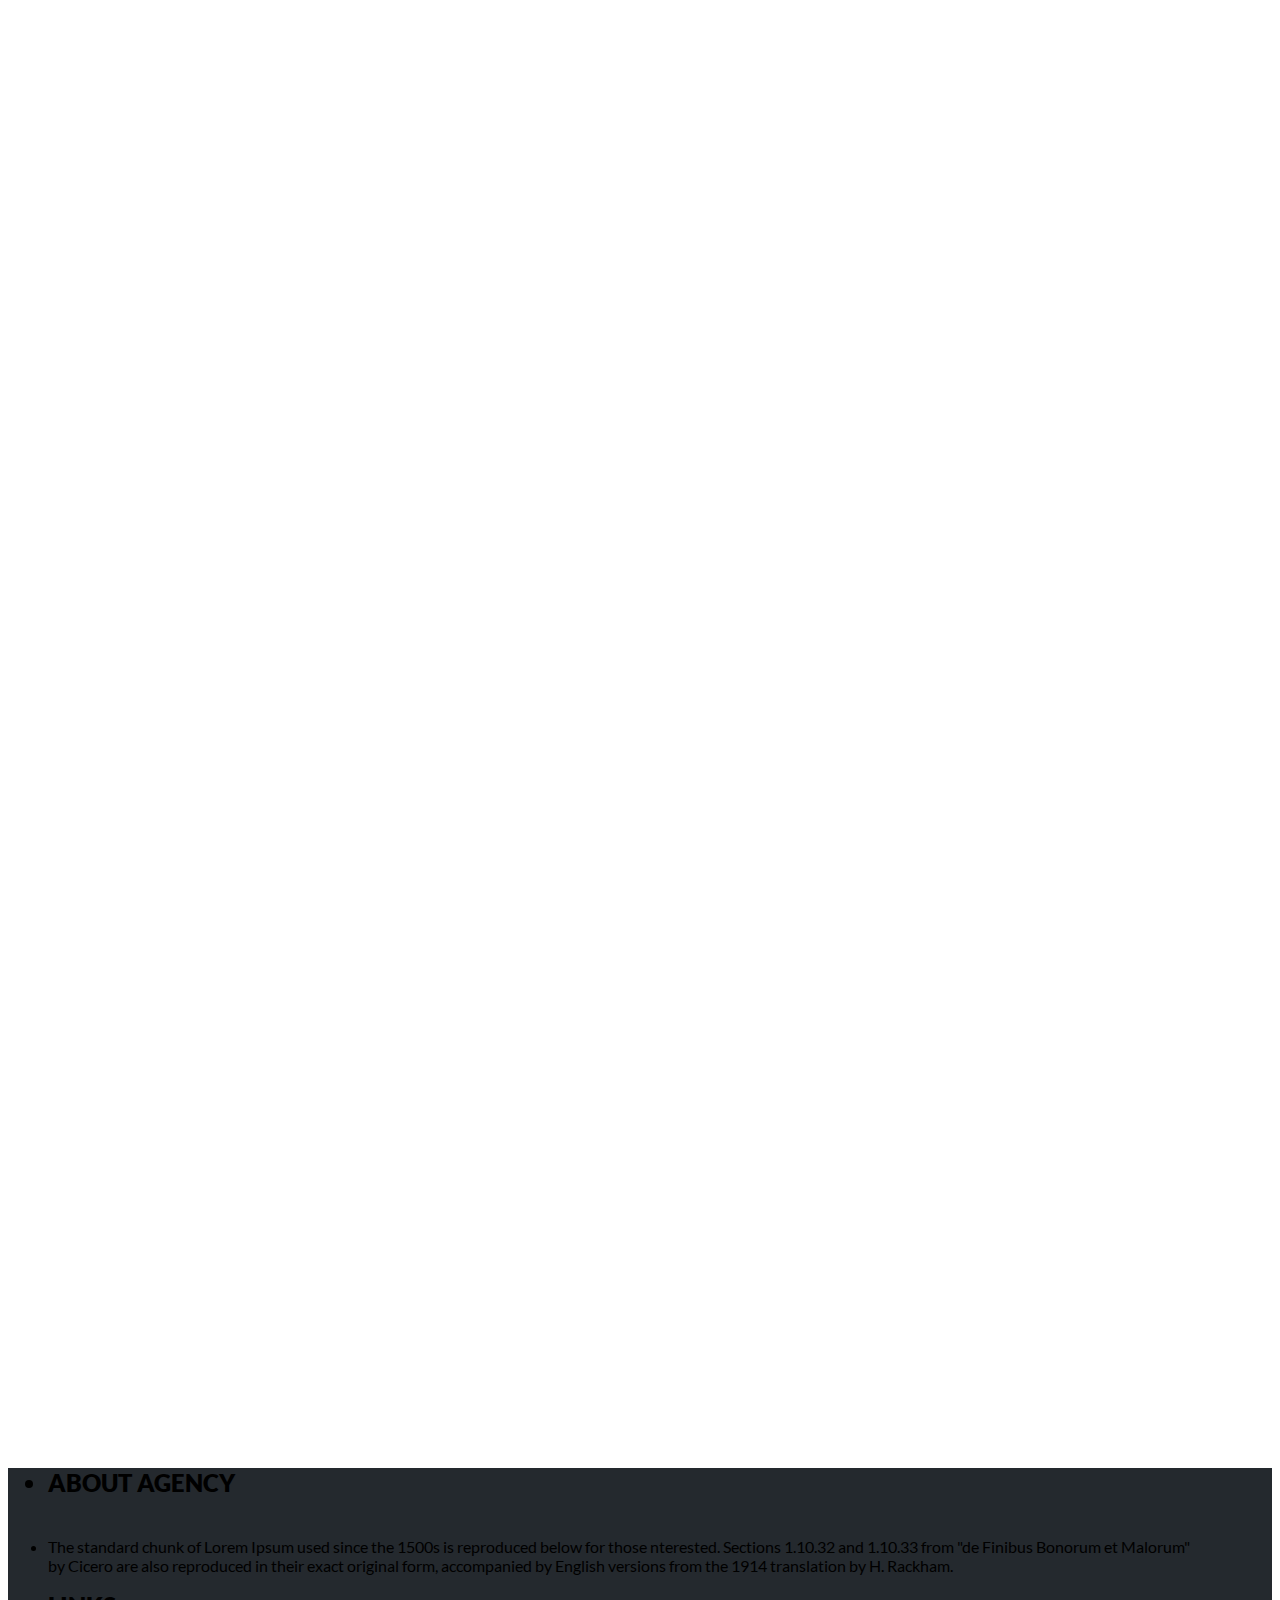
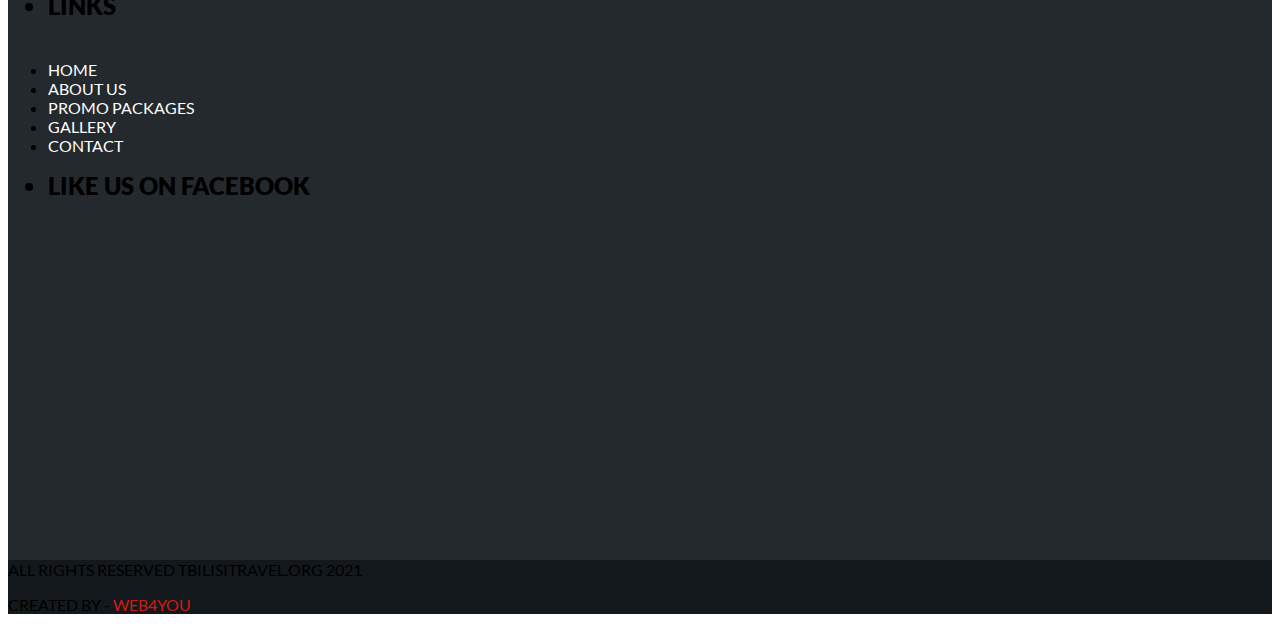
==== commit 6535beb0: "about us, promo packages" ====
--- a/html/index.html
+++ b/html/index.html
@@ -9,6 +9,7 @@
         integrity="sha384-+0n0xVW2eSR5OomGNYDnhzAbDsOXxcvSN1TPprVMTNDbiYZCxYbOOl7+AMvyTG2x" crossorigin="anonymous">
     <link rel="stylesheet" href="https://cdn.jsdelivr.net/npm/bootstrap-icons@1.5.0/font/bootstrap-icons.css">
     <link rel="stylesheet" href="../css/swiper-bundle.min.css">
+    <link href="https://unpkg.com/aos@2.3.1/dist/aos.css" rel="stylesheet">
     <link rel="stylesheet" href="../css/style.css">
 
     <title>Document</title>
@@ -16,7 +17,6 @@
 
 <body>
     <header style="background-image: url(../images/full.jpg); height: 550px">
-
         <div class="contact-bar p-2">
             <div class="container d-flex justify-content-between align-items-center">
                 <div class="contact text-white d-flex">
@@ -65,7 +65,7 @@
                     </ul>
                     <form class="d-flex align-items-center position-relative">
                         <i class="bi bi-search d-inline-block p-3"></i>
-                        <input class="form-control me-2" placeholder="Search" aria-label="Search">
+                        <input class="form-control srch me-2" placeholder="Search" aria-label="Search">
                     </form>
                     <select class="form-select border-0" aria-label="Default select example">
                         <option selected value="1">ENG</option>
@@ -77,315 +77,324 @@
         </nav> <!-- end of the navbar -->
     </header>
 
-
-    <!-- tour packages -->
-    <section class="py-4">
-        <div class="container">
-            <p class="section-title">OUR TOUR PACKAGES</p>
-            <div class="row g-4">
-                <div class="col-md-4">
-                    <div class="card border-0 shadow">
-                        <img src="../images/thumb_7875_750_460_0_0_auto.jpg" class="card-img-top" alt="...">
-                        <div class="card-body">
-                            <h5 class="card-title pb-2">2 Nights & 3 Days Weekend Trip to Georgia</h5>
-                            <p class="price-tag text-end text-white m-0"> <span
-                                    class="d-inline-block px-4 py-1 rounded">550 GEL</span> </p>
-                        </div>
-                    </div>
-                </div>
-                <div class="col-md-4">
-                    <div class="card border-0 shadow">
-                        <img src="../images/thumb_7875_750_460_0_0_auto.jpg" class="card-img-top" alt="...">
-                        <div class="card-body">
-                            <h5 class="card-title pb-2">2 Nights & 3 Days Weekend Trip to Georgia</h5>
-                            <p class="price-tag text-end text-white m-0"> <span
-                                    class="d-inline-block px-4 py-1 rounded">550 GEL</span> </p>
-                        </div>
-                    </div>
-                </div>
-                <div class="col-md-4">
-                    <div class="card border-0 shadow">
-                        <img src="../images/thumb_7875_750_460_0_0_auto.jpg" class="card-img-top" alt="...">
-                        <div class="card-body">
-                            <h5 class="card-title pb-2">2 Nights & 3 Days Weekend Trip to Georgia</h5>
-                            <p class="price-tag text-end text-white m-0"> <span
-                                    class="d-inline-block px-4 py-1 rounded">550 GEL</span> </p>
-                        </div>
-                    </div>
-                </div>
-                <div class="col-md-4">
-                    <div class="card border-0 shadow">
-                        <img src="../images/thumb_7875_750_460_0_0_auto.jpg" class="card-img-top" alt="...">
-                        <div class="card-body">
-                            <h5 class="card-title pb-2">2 Nights & 3 Days Weekend Trip to Georgia</h5>
-                            <p class="price-tag text-end text-white m-0"> <span
-                                    class="d-inline-block px-4 py-1 rounded">550 GEL</span> </p>
-                        </div>
-                    </div>
-                </div>
-                <div class="col-md-4">
-                    <div class="card border-0 shadow">
-                        <img src="../images/thumb_7875_750_460_0_0_auto.jpg" class="card-img-top" alt="...">
-                        <div class="card-body">
-                            <h5 class="card-title pb-2">2 Nights & 3 Days Weekend Trip to Georgia</h5>
-                            <p class="price-tag text-end text-white m-0"> <span
-                                    class="d-inline-block px-4 py-1 rounded">550 GEL</span> </p>
-                        </div>
-                    </div>
-                </div>
-                <div class="col-md-4">
-                    <div class="card border-0 shadow">
-                        <img src="../images/thumb_7875_750_460_0_0_auto.jpg" class="card-img-top" alt="...">
-                        <div class="card-body">
-                            <h5 class="card-title pb-2">2 Nights & 3 Days Weekend Trip to Georgia</h5>
-                            <p class="price-tag text-end text-white m-0"> <span
-                                    class="d-inline-block px-4 py-1 rounded">550 GEL</span> </p>
-                        </div>
-                    </div>
-                </div>
-            </div>
-        </div>
-
-
-    </section> <!-- end of tour packages -->
-
-
-    <!--special offers -->
-    <section class="py-4">
-        <div class="container">
-            <p class="section-title">SPECIAL OFFERS</p>
-        </div>
-        <div id="carouselExampleControls" class="carousel slide" data-bs-ride="carousel">
-            <div class="carousel-inner ">
-                <div class="carousel-item active">
-                    <div class="row g-0">
-                        <div class="col-lg-6">
-                            <img src="../images/30b1f284d6d5bca516dcaf94f01d8556.jpg" class="d-block w-100" alt="...">
-                        </div>
-                        <div class="col-lg-6 carousel-bg">
-                            <div class="card  bg-transparent border-0">
-                                <div class="card-body text-white mt-4 ms-5">
-                                    <h5 class="carousel-title text-white pb-3 ">Why do we use it?</h5>
-                                    <p class="carousel-text">It is a long established fact that a reader will be
-                                        distracted
-                                        by the readable content of a page when looking at its layout.
-                                        The point of using Lorem Ipsum is that it has a more-or-less
-                                        normal distribution of letters, as opposed to using '
-                                        Content here, content here', making it look like readable
-                                        English. Many desktop publishing packages and web page
-                                        editors now use Lorem Ipsum as their default model text,
-                                        and a search for 'lorem ipsum' will uncover many web s
-                                        ites still in their infancy. Various versions have evolved over
-                                        the years, sometimes by accident, sometimes on purpose (in
-                                        jected humour and the like).</p>
-                                </div>
-                            </div>
-                        </div>
-                    </div>
-                </div>
-                <div class="carousel-item">
-                    <div class="row g-0">
-                        <div class="col-lg-6">
-                            <img src="../images/30b1f284d6d5bca516dcaf94f01d8556.jpg" class="d-block w-100" alt="...">
-                        </div>
-                        <div class="col-lg-6 carousel-bg">
-                            <div class="card  bg-transparent border-0">
-                                <div class="card-body text-white mt-4 ms-5">
-                                    <h5 class="carousel-title text-white pb-3 ">Why do we use it?</h5>
-                                    <p class="carousel-text">It is a long established fact that a reader will be
-                                        distracted
-                                        by the readable content of a page when looking at its layout.
-                                        The point of using Lorem Ipsum is that it has a more-or-less
-                                        normal distribution of letters, as opposed to using '
-                                        Content here, content here', making it look like readable
-                                        English. Many desktop publishing packages and web page
-                                        editors now use Lorem Ipsum as their default model text,
-                                        and a search for 'lorem ipsum' will uncover many web s
-                                        ites still in their infancy. Various versions have evolved over
-                                        the years, sometimes by accident, sometimes on purpose (in
-                                        jected humour and the like).</p>
-                                </div>
-                            </div>
-                        </div>
-                    </div>
-                </div>
-                <div class="carousel-item">
-                    <div class="row g-0">
-                        <div class="col-lg-6">
-                            <img src="../images/30b1f284d6d5bca516dcaf94f01d8556.jpg" class="d-block w-100" alt="...">
-                        </div>
-                        <div class="col-lg-6 carousel-bg">
-                            <div class="card  bg-transparent border-0">
-                                <div class="card-body text-white mt-4 ms-5">
-                                    <h5 class="carousel-title text-white pb-3 ">Why do we use it?</h5>
-                                    <p class="carousel-text">It is a long established fact that a reader will be
-                                        distracted
-                                        by the readable content of a page when looking at its layout.
-                                        The point of using Lorem Ipsum is that it has a more-or-less
-                                        normal distribution of letters, as opposed to using '
-                                        Content here, content here', making it look like readable
-                                        English. Many desktop publishing packages and web page
-                                        editors now use Lorem Ipsum as their default model text,
-                                        and a search for 'lorem ipsum' will uncover many web s
-                                        ites still in their infancy. Various versions have evolved over
-                                        the years, sometimes by accident, sometimes on purpose (in
-                                        jected humour and the like).</p>
-                                </div>
-                            </div>
-                        </div>
-                    </div>
-                </div>
-            </div>
-            <button class="carousel-control-prev overflow-hidden" type="button"
-                data-bs-target="#carouselExampleControls" data-bs-slide="prev">
-                <span class="carousel-control-prev-icon" aria-hidden="true"></span>
-                <span class="visually-hidden">Previous</span>
-            </button>
-            <button class="carousel-control-next overflow-hidden" type="button"
-                data-bs-target="#carouselExampleControls" data-bs-slide="next">
-                <span class="carousel-control-next-icon" aria-hidden="true"></span>
-                <span class="visually-hidden">Next</span>
-            </button>
-        </div>
-    </section>
-    <!--end of special offers section -->
-
-    <!--about agency -->
-    <section class="mb-5 pb-5">
-        <div class="container">
-            <div class="row">
-                <div class="col-md-7">
-                    <div class="card border-0">
-                        <div class="card-body ps-0 pt-0">
-                            <h5 class="sect-title pb-5 mb-5">ABOUT OUR AGENCY</h5>
-                            <h5 class="sect-title pt-5 pb-3">Where does it come from?</h5>
-                            <p class="sect-text pb-2"> Contrary to popular belief, Lorem Ipsum is not simply random
-                                text. It
-                                has roots in a piece
-                                of classical Latin literature from 45 BC, making it over 2000 years old. Richard
-                                McClintock,
-                                a Latin professor at Hampden-Sydney College in Virginia, looked up one of the more
-                                obscure L
-                                atin words, consectetur, from a Lorem Ipsum passage, and going through the cites of the
-                                word in classical literature, discovered the undoubtable source. Lorem Ipsum comes from
-                                sections 1.10.32 and 1.10.33 of "de Finibus Bonorum et Malorum" (The Extremes of Good
-                                and Evil) by Cicero, written in 45 BC. This book is a treatise on the theory of ethics,
-                                very
-                                popular during the Renaissance. The first line of Lorem Ipsum, "Lorem ipsum dolor sit
-                                amet..",
-                                comes from a line in section 1.10.32.</p>
-                            <p class="sect-text">
-                                The standard chunk of Lorem Ipsum used since the 1500s is reproduced below for those
-                                interested. Sections 1.10.32 and 1.10.33 from "de Finibus Bonorum et Malorum" by
-                                Cicero are also reproduced in their exact original form, accompanied by
-                                English versions from the 1914 translation by H. Rackham.</p>
-                            <a href="about.html" class="btn rounded-0 d-inline-block py-2">LEARN MORE <i
-                                    class="bi bi-arrow-right-short"></i></a>
-                        </div>
-                    </div>
-                </div>
-                <div class="col-md-5 position-relative img-bg">
-                    <div class="rounded overflow-hidden">
-                        <img class=" rounded " src="../images/pexels-photo-3889987.jpeg" alt="">
-                    </div>
-                </div>
-            </div>
-        </div>
-    </section>
-    <!--end of about agency section-->
-
-    <!-- customer review  -->
-    <section class="py-5 ">
-        <div class="container mb-5 pb-3">
-            <h5 class="sect-title m-0 pb-3"> CUSTOMER REVIEW</h5>
-            <div class="swiper-container mySwiper">
-                <div class="swiper-wrapper px-1 py-4">
-                    <div class="swiper-slide">
-                        <div class="review-card p-2 ">
-                            <div class="card-bd d-flex align-items-center justify-content-between ">
-                                <h5 class="m-0 d-flex align-items-center justify-content-between">
-                                    <img class="customer-img" src="../images/5c20071a-c083-4548-b3b8-874dd092647e.png"
-                                        alt="">
-                                    <span class="name ms-3">JON DOE</span>
-                                </h5>
-                                <p class="card-text"><i class="bi bi-star-fill"></i> <span>2</span>/5</p>
-                            </div>
-                            <hr>
-                            <p class="text">TContrary to popular belief, Lorem Ipsum is
-                                not simply random text. It has roots in
-                                a piece of classical Latin.</p>
-                        </div>
-                    </div>
-                    <div class="swiper-slide">
-                        <div class="review-card p-2 ">
-                            <div class="card-bd d-flex align-items-center justify-content-between ">
-                                <h5 class="m-0 d-flex align-items-center justify-content-between">
-                                    <img class="customer-img" src="../images/5c20071a-c083-4548-b3b8-874dd092647e.png"
-                                        alt="">
-                                    <span class="name ms-3">JON DOE</span>
-                                </h5>
-                                <p class="card-text"><i class="bi bi-star-fill"></i> <span>2</span>/5</p>
-                            </div>
-                            <hr>
-                            <p class="text">TContrary to popular belief, Lorem Ipsum is
-                                not simply random text. It has roots in
-                                a piece of classical Latin.</p>
-                        </div>
-                    </div>
-
-                    <div class="swiper-slide">
-                        <div class="review-card p-2 ">
-                            <div class="card-bd d-flex align-items-center justify-content-between ">
-                                <h5 class="m-0 d-flex align-items-center justify-content-between">
-                                    <img class="customer-img" src="../images/5c20071a-c083-4548-b3b8-874dd092647e.png"
-                                        alt="">
-                                    <span class="name ms-3">JON DOE</span>
-                                </h5>
-                                <p class="card-text"><i class="bi bi-star-fill"></i> <span>2</span>/5</p>
-                            </div>
-                            <hr>
-                            <p class="text">TContrary to popular belief, Lorem Ipsum is
-                                not simply random text. It has roots in
-                                a piece of classical Latin.</p>
-                        </div>
-                    </div>
-                    <div class="swiper-slide">
-                        <div class="review-card p-2 ">
-                            <div class="card-bd d-flex align-items-center justify-content-between ">
-                                <h5 class="m-0 d-flex align-items-center justify-content-between">
-                                    <img class="customer-img" src="../images/5c20071a-c083-4548-b3b8-874dd092647e.png"
-                                        alt="">
-                                    <span class="name ms-3">JON DOE</span>
-                                </h5>
-                                <p class="card-text"><i class="bi bi-star-fill"></i> <span>2</span>/5</p>
-                            </div>
-                            <hr>
-                            <p class="text">TContrary to popular belief, Lorem Ipsum is
-                                not simply random text. It has roots in
-                                a piece of classical Latin.</p>
-                        </div>
-                    </div>
-                    <div class="swiper-slide">
-                        <div class="review-card p-2 ">
-                            <div class="card-bd d-flex align-items-center justify-content-between ">
-                                <h5 class="m-0 d-flex align-items-center justify-content-between">
-                                    <img class="customer-img" src="../images/5c20071a-c083-4548-b3b8-874dd092647e.png"
-                                        alt="">
-                                    <span class="name ms-3">JON DOE</span>
-                                </h5>
-                                <p class="card-text"><i class="bi bi-star-fill"></i> <span>2</span>/5</p>
-                            </div>
-                            <hr>
-                            <p class="text">TContrary to popular belief, Lorem Ipsum is
-                                not simply random text. It has roots in
-                                a piece of classical Latin.</p>
-                        </div>
-                    </div>
-                </div>
-            </div>
-        </div>
-    </section><!-- end of customer review  -->
-    
+    <main>
+        <!-- tour packages -->
+        <section data-aos="zoom-out-up" class="py-4 overflow-hidden">
+            <div class="container">
+                <p class="section-title">OUR TOUR PACKAGES</p>
+                <div class="row g-4">
+                    <div class="col-md-4">
+                        <div class="card border-0 shadow">
+                            <img src="../images/thumb_7875_750_460_0_0_auto.jpg" class="card-img-top" alt="...">
+                            <div class="card-body">
+                                <h5 class="card-title pb-2">2 Nights & 3 Days Weekend Trip to Georgia</h5>
+                                <p class="price-tag text-end text-white m-0"> <span
+                                        class="d-inline-block px-4 py-1 rounded">550 GEL</span> </p>
+                            </div>
+                        </div>
+                    </div>
+                    <div class="col-md-4">
+                        <div class="card border-0 shadow">
+                            <img src="../images/thumb_7875_750_460_0_0_auto.jpg" class="card-img-top" alt="...">
+                            <div class="card-body">
+                                <h5 class="card-title pb-2">2 Nights & 3 Days Weekend Trip to Georgia</h5>
+                                <p class="price-tag text-end text-white m-0"> <span
+                                        class="d-inline-block px-4 py-1 rounded">550 GEL</span> </p>
+                            </div>
+                        </div>
+                    </div>
+                    <div class="col-md-4">
+                        <div class="card border-0 shadow">
+                            <img src="../images/thumb_7875_750_460_0_0_auto.jpg" class="card-img-top" alt="...">
+                            <div class="card-body">
+                                <h5 class="card-title pb-2">2 Nights & 3 Days Weekend Trip to Georgia</h5>
+                                <p class="price-tag text-end text-white m-0"> <span
+                                        class="d-inline-block px-4 py-1 rounded">550 GEL</span> </p>
+                            </div>
+                        </div>
+                    </div>
+                    <div class="col-md-4">
+                        <div class="card border-0 shadow">
+                            <img src="../images/thumb_7875_750_460_0_0_auto.jpg" class="card-img-top" alt="...">
+                            <div class="card-body">
+                                <h5 class="card-title pb-2">2 Nights & 3 Days Weekend Trip to Georgia</h5>
+                                <p class="price-tag text-end text-white m-0"> <span
+                                        class="d-inline-block px-4 py-1 rounded">550 GEL</span> </p>
+                            </div>
+                        </div>
+                    </div>
+                    <div class="col-md-4">
+                        <div class="card border-0 shadow">
+                            <img src="../images/thumb_7875_750_460_0_0_auto.jpg" class="card-img-top" alt="...">
+                            <div class="card-body">
+                                <h5 class="card-title pb-2">2 Nights & 3 Days Weekend Trip to Georgia</h5>
+                                <p class="price-tag text-end text-white m-0"> <span
+                                        class="d-inline-block px-4 py-1 rounded">550 GEL</span> </p>
+                            </div>
+                        </div>
+                    </div>
+                    <div class="col-md-4">
+                        <div class="card border-0 shadow">
+                            <img src="../images/thumb_7875_750_460_0_0_auto.jpg" class="card-img-top" alt="...">
+                            <div class="card-body">
+                                <h5 class="card-title pb-2">2 Nights & 3 Days Weekend Trip to Georgia</h5>
+                                <p class="price-tag text-end text-white m-0"> <span
+                                        class="d-inline-block px-4 py-1 rounded">550 GEL</span> </p>
+                            </div>
+                        </div>
+                    </div>
+                </div>
+            </div>
+
+
+        </section> <!-- end of tour packages -->
+
+
+        <!--special offers -->
+        <section class="py-4 overflow-hidden" data-aos="zoom-out-up">
+            <div class="container">
+                <p class="section-title">SPECIAL OFFERS</p>
+            </div>
+            <div id="carouselExampleControls" class="carousel slide" data-bs-ride="carousel">
+                <div class="carousel-inner ">
+                    <div class="carousel-item active">
+                        <div class="row g-0">
+                            <div class="col-lg-6">
+                                <img src="../images/30b1f284d6d5bca516dcaf94f01d8556.jpg" class="d-block w-100"
+                                    alt="...">
+                            </div>
+                            <div class="col-lg-6 carousel-bg">
+                                <div class="card  bg-transparent border-0">
+                                    <div class="card-body text-white mt-4 ms-5">
+                                        <h5 class="carousel-title text-white pb-3 ">Why do we use it?</h5>
+                                        <p class="carousel-text">It is a long established fact that a reader will be
+                                            distracted
+                                            by the readable content of a page when looking at its layout.
+                                            The point of using Lorem Ipsum is that it has a more-or-less
+                                            normal distribution of letters, as opposed to using '
+                                            Content here, content here', making it look like readable
+                                            English. Many desktop publishing packages and web page
+                                            editors now use Lorem Ipsum as their default model text,
+                                            and a search for 'lorem ipsum' will uncover many web s
+                                            ites still in their infancy. Various versions have evolved over
+                                            the years, sometimes by accident, sometimes on purpose (in
+                                            jected humour and the like).</p>
+                                    </div>
+                                </div>
+                            </div>
+                        </div>
+                    </div>
+                    <div class="carousel-item">
+                        <div class="row g-0">
+                            <div class="col-lg-6">
+                                <img src="../images/30b1f284d6d5bca516dcaf94f01d8556.jpg" class="d-block w-100"
+                                    alt="...">
+                            </div>
+                            <div class="col-lg-6 carousel-bg">
+                                <div class="card  bg-transparent border-0">
+                                    <div class="card-body text-white mt-4 ms-5">
+                                        <h5 class="carousel-title text-white pb-3 ">Why do we use it?</h5>
+                                        <p class="carousel-text">It is a long established fact that a reader will be
+                                            distracted
+                                            by the readable content of a page when looking at its layout.
+                                            The point of using Lorem Ipsum is that it has a more-or-less
+                                            normal distribution of letters, as opposed to using '
+                                            Content here, content here', making it look like readable
+                                            English. Many desktop publishing packages and web page
+                                            editors now use Lorem Ipsum as their default model text,
+                                            and a search for 'lorem ipsum' will uncover many web s
+                                            ites still in their infancy. Various versions have evolved over
+                                            the years, sometimes by accident, sometimes on purpose (in
+                                            jected humour and the like).</p>
+                                    </div>
+                                </div>
+                            </div>
+                        </div>
+                    </div>
+                    <div class="carousel-item">
+                        <div class="row g-0">
+                            <div class="col-lg-6">
+                                <img src="../images/30b1f284d6d5bca516dcaf94f01d8556.jpg" class="d-block w-100"
+                                    alt="...">
+                            </div>
+                            <div class="col-lg-6 carousel-bg">
+                                <div class="card  bg-transparent border-0">
+                                    <div class="card-body text-white mt-4 ms-5">
+                                        <h5 class="carousel-title text-white pb-3 ">Why do we use it?</h5>
+                                        <p class="carousel-text">It is a long established fact that a reader will be
+                                            distracted
+                                            by the readable content of a page when looking at its layout.
+                                            The point of using Lorem Ipsum is that it has a more-or-less
+                                            normal distribution of letters, as opposed to using '
+                                            Content here, content here', making it look like readable
+                                            English. Many desktop publishing packages and web page
+                                            editors now use Lorem Ipsum as their default model text,
+                                            and a search for 'lorem ipsum' will uncover many web s
+                                            ites still in their infancy. Various versions have evolved over
+                                            the years, sometimes by accident, sometimes on purpose (in
+                                            jected humour and the like).</p>
+                                    </div>
+                                </div>
+                            </div>
+                        </div>
+                    </div>
+                </div>
+                <button class="carousel-control-prev overflow-hidden" type="button"
+                    data-bs-target="#carouselExampleControls" data-bs-slide="prev">
+                    <span class="carousel-control-prev-icon" aria-hidden="true"></span>
+                    <span class="visually-hidden">Previous</span>
+                </button>
+                <button class="carousel-control-next overflow-hidden" type="button"
+                    data-bs-target="#carouselExampleControls" data-bs-slide="next">
+                    <span class="carousel-control-next-icon" aria-hidden="true"></span>
+                    <span class="visually-hidden">Next</span>
+                </button>
+            </div>
+        </section>
+        <!--end of special offers section -->
+
+        <!--about agency -->
+        <section class="mb-5 pb-5 overflow-hidden"  data-aos="zoom-out-up">
+            <div class="container">
+                <div class="row">
+                    <div class="col-md-7">
+                        <div class="card border-0">
+                            <div class="card-body ps-0 pt-0">
+                                <h5 class="sect-title pb-5 mb-5">ABOUT OUR AGENCY</h5>
+                                <h5 class="sect-title pt-5 pb-3">Where does it come from?</h5>
+                                <p class="sect-text pb-2"> Contrary to popular belief, Lorem Ipsum is not simply random
+                                    text. It
+                                    has roots in a piece
+                                    of classical Latin literature from 45 BC, making it over 2000 years old. Richard
+                                    McClintock,
+                                    a Latin professor at Hampden-Sydney College in Virginia, looked up one of the more
+                                    obscure L
+                                    atin words, consectetur, from a Lorem Ipsum passage, and going through the cites of
+                                    the
+                                    word in classical literature, discovered the undoubtable source. Lorem Ipsum comes
+                                    from
+                                    sections 1.10.32 and 1.10.33 of "de Finibus Bonorum et Malorum" (The Extremes of
+                                    Good
+                                    and Evil) by Cicero, written in 45 BC. This book is a treatise on the theory of
+                                    ethics,
+                                    very
+                                    popular during the Renaissance. The first line of Lorem Ipsum, "Lorem ipsum dolor
+                                    sit
+                                    amet..",
+                                    comes from a line in section 1.10.32.</p>
+                                <p class="sect-text">
+                                    The standard chunk of Lorem Ipsum used since the 1500s is reproduced below for those
+                                    interested. Sections 1.10.32 and 1.10.33 from "de Finibus Bonorum et Malorum" by
+                                    Cicero are also reproduced in their exact original form, accompanied by
+                                    English versions from the 1914 translation by H. Rackham.</p>
+                                <a href="about.html" class="btn rounded-0 d-inline-block py-2">LEARN MORE <i
+                                        class="bi bi-arrow-right-short"></i></a>
+                            </div>
+                        </div>
+                    </div>
+                    <div class="col-md-5 position-relative img-bg ">
+                        <div class="rounded overflow-hidden">
+                            <img class=" rounded " src="../images/pexels-photo-3889987.jpeg" alt="">
+                        </div>
+                    </div>
+                </div>
+            </div>
+        </section>
+        <!--end of about agency section-->
+
+        <!-- customer review  -->
+        <section data-aos="zoom-out-up" class="py-5 overflow-hidden">
+            <div class="container mb-5 pb-3">
+                <h5 class="sect-title m-0 pb-3"> CUSTOMER REVIEW</h5>
+                <div class="swiper-container mySwiper">
+                    <div class="swiper-wrapper px-1 py-4">
+                        <div class="swiper-slide">
+                            <div class="review-card p-2 ">
+                                <div class="card-bd d-flex align-items-center justify-content-between ">
+                                    <h5 class="m-0 d-flex align-items-center justify-content-between">
+                                        <img class="customer-img"
+                                            src="../images/5c20071a-c083-4548-b3b8-874dd092647e.png" alt="">
+                                        <span class="name ms-3">JON DOE</span>
+                                    </h5>
+                                    <p class="card-text"><i class="bi bi-star-fill"></i> <span>2</span>/5</p>
+                                </div>
+                                <hr>
+                                <p class="text">TContrary to popular belief, Lorem Ipsum is
+                                    not simply random text. It has roots in
+                                    a piece of classical Latin.</p>
+                            </div>
+                        </div>
+                        <div class="swiper-slide">
+                            <div class="review-card p-2 ">
+                                <div class="card-bd d-flex align-items-center justify-content-between ">
+                                    <h5 class="m-0 d-flex align-items-center justify-content-between">
+                                        <img class="customer-img"
+                                            src="../images/5c20071a-c083-4548-b3b8-874dd092647e.png" alt="">
+                                        <span class="name ms-3">JON DOE</span>
+                                    </h5>
+                                    <p class="card-text"><i class="bi bi-star-fill"></i> <span>2</span>/5</p>
+                                </div>
+                                <hr>
+                                <p class="text">TContrary to popular belief, Lorem Ipsum is
+                                    not simply random text. It has roots in
+                                    a piece of classical Latin.</p>
+                            </div>
+                        </div>
+
+                        <div class="swiper-slide">
+                            <div class="review-card p-2 ">
+                                <div class="card-bd d-flex align-items-center justify-content-between ">
+                                    <h5 class="m-0 d-flex align-items-center justify-content-between">
+                                        <img class="customer-img"
+                                            src="../images/5c20071a-c083-4548-b3b8-874dd092647e.png" alt="">
+                                        <span class="name ms-3">JON DOE</span>
+                                    </h5>
+                                    <p class="card-text"><i class="bi bi-star-fill"></i> <span>2</span>/5</p>
+                                </div>
+                                <hr>
+                                <p class="text">TContrary to popular belief, Lorem Ipsum is
+                                    not simply random text. It has roots in
+                                    a piece of classical Latin.</p>
+                            </div>
+                        </div>
+                        <div class="swiper-slide">
+                            <div class="review-card p-2 ">
+                                <div class="card-bd d-flex align-items-center justify-content-between ">
+                                    <h5 class="m-0 d-flex align-items-center justify-content-between">
+                                        <img class="customer-img"
+                                            src="../images/5c20071a-c083-4548-b3b8-874dd092647e.png" alt="">
+                                        <span class="name ms-3">JON DOE</span>
+                                    </h5>
+                                    <p class="card-text"><i class="bi bi-star-fill"></i> <span>2</span>/5</p>
+                                </div>
+                                <hr>
+                                <p class="text">TContrary to popular belief, Lorem Ipsum is
+                                    not simply random text. It has roots in
+                                    a piece of classical Latin.</p>
+                            </div>
+                        </div>
+                        <div class="swiper-slide">
+                            <div class="review-card p-2 ">
+                                <div class="card-bd d-flex align-items-center justify-content-between ">
+                                    <h5 class="m-0 d-flex align-items-center justify-content-between">
+                                        <img class="customer-img"
+                                            src="../images/5c20071a-c083-4548-b3b8-874dd092647e.png" alt="">
+                                        <span class="name ms-3">JON DOE</span>
+                                    </h5>
+                                    <p class="card-text"><i class="bi bi-star-fill"></i> <span>2</span>/5</p>
+                                </div>
+                                <hr>
+                                <p class="text">TContrary to popular belief, Lorem Ipsum is
+                                    not simply random text. It has roots in
+                                    a piece of classical Latin.</p>
+                            </div>
+                        </div>
+                    </div>
+                </div>
+            </div>
+        </section><!-- end of customer review  -->
+    </main>
+
     <footer class="mt-5">
         <div class="container">
             <div class="row pt-3">
@@ -405,7 +414,7 @@
                     </ul>
                 </div>
                 <div class="col-md-5">
-                    <ul class="ps-5 list-group text-white">
+                    <ul class="ps-md-5 list-group text-white">
                         <li class="list-group-item border-0 p-0 text-white bg-transparent first">LINKS</li>
                         <li class="list-group-item border-0 p-0 text-white bg-transparent">
                             <a href="">HOME</a>
@@ -439,11 +448,10 @@
         </div>
         <div class="copyright text-white mt-md-4 ">
             <div class="container">
-                <div class="d-flex justify-content-between align-items-center py-3">
+                <div class="d-flex cont justify-content-between align-items-center py-3">
                     <p class="m-0">ALL RIGHTS RESERVED TBILISITRAVEL.ORG 2021</p>
                     <p class="m-0">CREATED BY - <span class="coloured">WEB4YOU</span></p>
                 </div>
-
             </div>
         </div>
     </footer>
@@ -458,6 +466,7 @@
     <script src="https://cdn.jsdelivr.net/npm/bootstrap@5.0.1/dist/js/bootstrap.bundle.min.js"
         integrity="sha384-gtEjrD/SeCtmISkJkNUaaKMoLD0//ElJ19smozuHV6z3Iehds+3Ulb9Bn9Plx0x4"
         crossorigin="anonymous"></script>
+    <script src="https://unpkg.com/aos@2.3.1/dist/aos.js"></script>
     <script src="../js/swiper-bundle.min.js"></script>
     <script src="../js/main.js"></script>
 </body>
--- a/css/style.css
+++ b/css/style.css
@@ -13,6 +13,9 @@
 @font-face {
     font-family: Lato-regular;
     src: url(../fonts/Lato-Regular.ttf);
+}
+main{
+ overflow: hidden !important;
 }
 header{
     background-position: center;
@@ -65,7 +68,7 @@
     z-index: -1;
     transform: skewX(-15deg);
 }
-.form-control{
+.form-control.srch{
     padding-right: 30px;
     box-shadow: none;
     width: 5px;
@@ -74,7 +77,7 @@
     right: 0;
     transition: all .5s;
 }
-.form-control::placeholder, .form-control{
+.form-control.srch::placeholder, .form-control.srch{
     color: #091320!important; 
     font-family: Lato-bold !important;
 }
@@ -88,7 +91,7 @@
     opacity: 1;
     transition: all .5s;
 }
-.form-control:focus, .form-control:hover{
+.form-control.srch:focus, .form-control.srch:hover{
     width: 250px;
     opacity: 1;
     box-shadow: none;
@@ -115,9 +118,9 @@
 .carousel-inner .carousel-item img{
     height: 430px;
 }
-.carousel-title, .sect-title{
+.carousel-title, .card .card-body .sect-title{
     font-size: 24px;
-    font-size: Lato-black !important;
+    font-family: Lato-black !important;
 }
 .carousel-bg, footer{
    background-color: #24292e; 
@@ -196,7 +199,6 @@
     font-size: 11px !important;
     font-family: Lato-regular !important;
 }
-
 hr{
     background-color: #e1ecfa;
     opacity: 1;
@@ -224,7 +226,65 @@
     font-family: Lato-regular !important;
 }
 
-
+.img-height{
+    height: 450px !important;
+}
+.about-inner h5{
+    font-size: 36px;
+    font-family: Lato-black !important;
+    color: #142a37;
+}
+.about-inner p{
+    font-size: 24px;
+    font-family: Lato-regular !important;
+    color: #142a37;
+}
+.pos-top{
+    background-position: top !important;
+} 
+
+.form-select.country, .form-select.city, .date-picker  {
+    width: 100%;
+    font-size: 16px;
+    font-family: Lato-black !important;
+    color: #091320;
+    box-shadow: none !important;
+    height: 60px;
+    
+}
+.form-select.country:focus, .form-select.city:focus,  .date-picker:focus{
+    border: 1px solid black;
+}
+.date-picker::placeholder{
+    font-size: 16px;
+    font-family: Lato-black !important;
+    color: #091320;
+}
+
+.search-btn{
+    width: 100%;
+    height: 60px;
+    font-size: 16px;
+    font-family: Lato-black !important;
+    cursor: pointer;
+    background-color: #d31b13;
+    border: none;
+}
+
+.form-lbl{
+    font-size: 16px;
+    font-family: Lato-black !important;
+}
+.choose-data{
+    top: -80px;
+}
+
+
+@media (max-width: 1400px) {
+    .container{
+        max-width: 1200px !important;
+    }
+  }
 
 @media (max-width: 1124px) {
     .carousel .card-body{
@@ -238,7 +298,7 @@
     }
   }
 @media (max-width: 991px) {
-    .form-control{
+    .form-control.srch{
         width: 250px;
         opacity: 1;
         left: 0;
@@ -252,6 +312,10 @@
         padding-top: 5px !important;
         padding-bottom: 5px !important;
     }
+    .choose-data{
+    top: 0px;
+    padding: 20px 0;
+}
   }
   @media (max-width: 768px) {
        .list-group .first{
@@ -261,7 +325,7 @@
            text-align: center;
        }
        .copyright .cont{
-           flex-direction: column;
+           flex-direction: column !important;
        }
   }
 
@@ -272,5 +336,4 @@
 }
 
 
- 
-
+
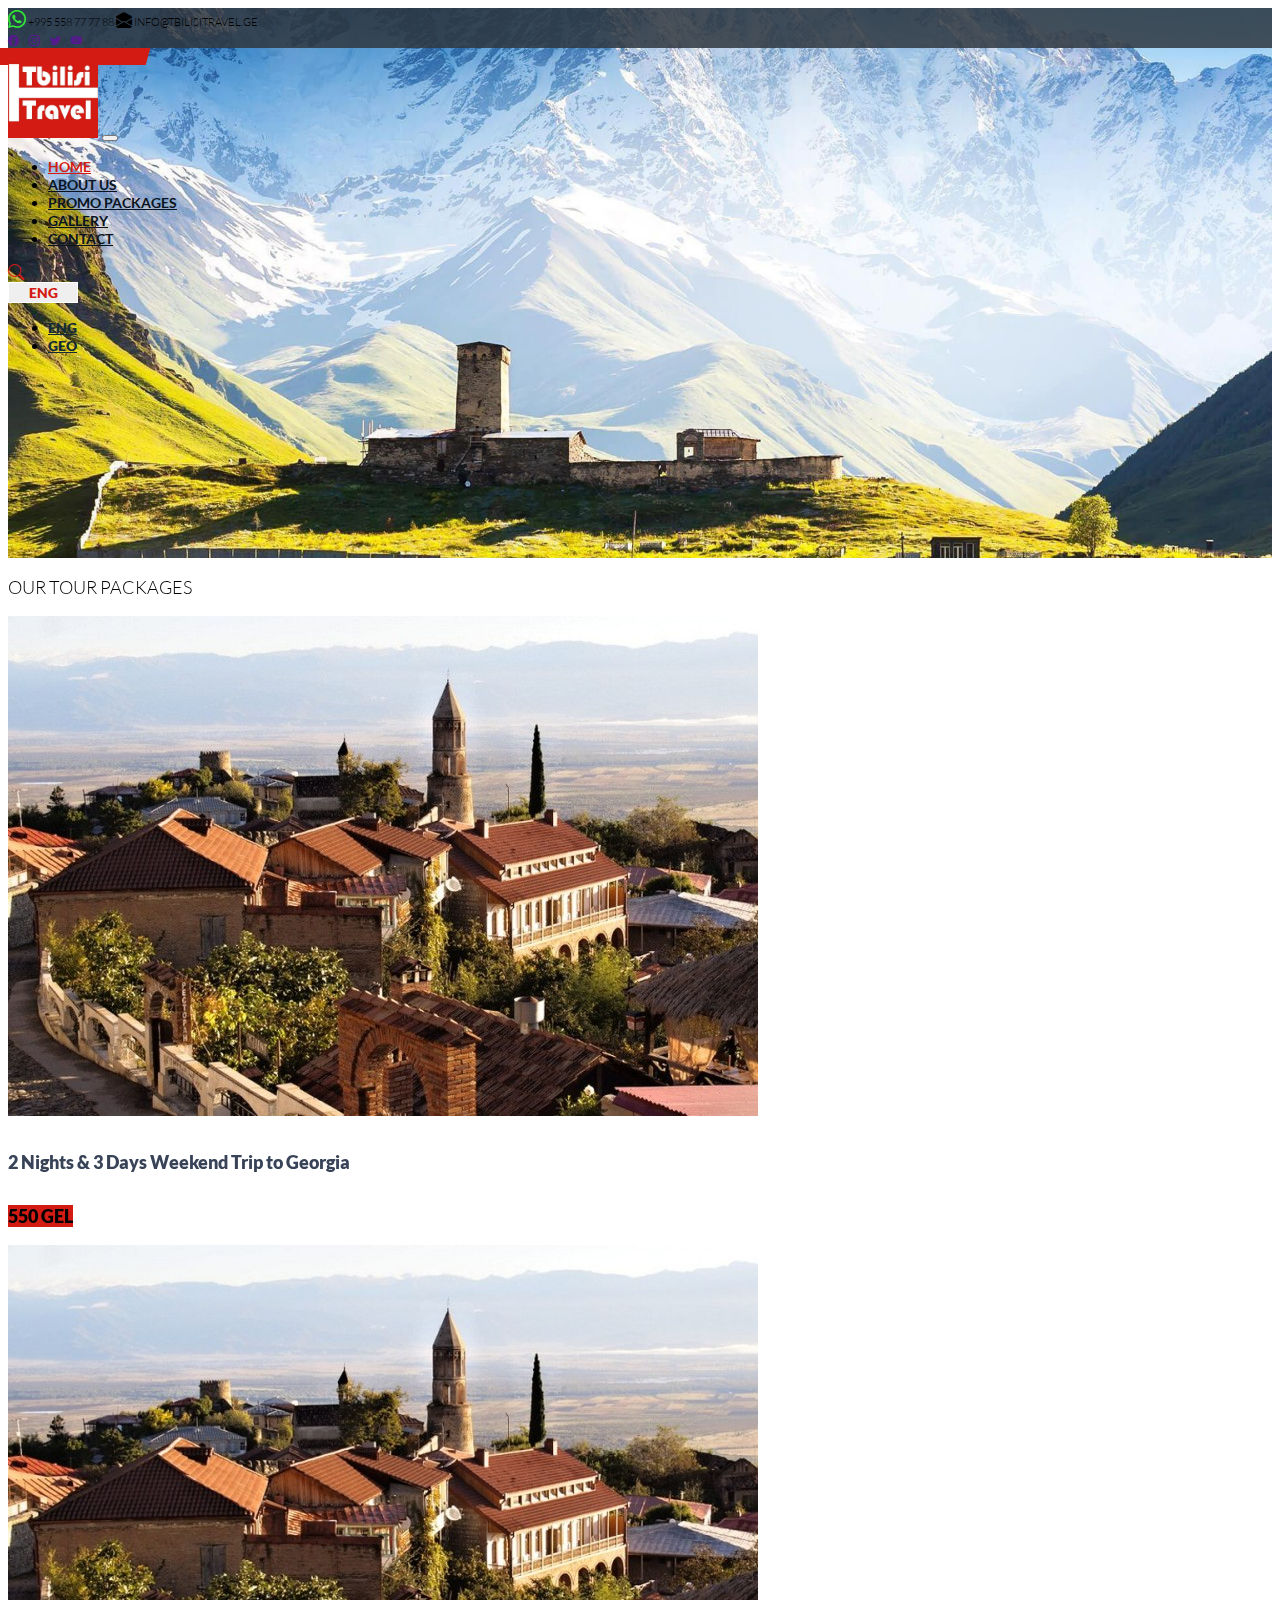
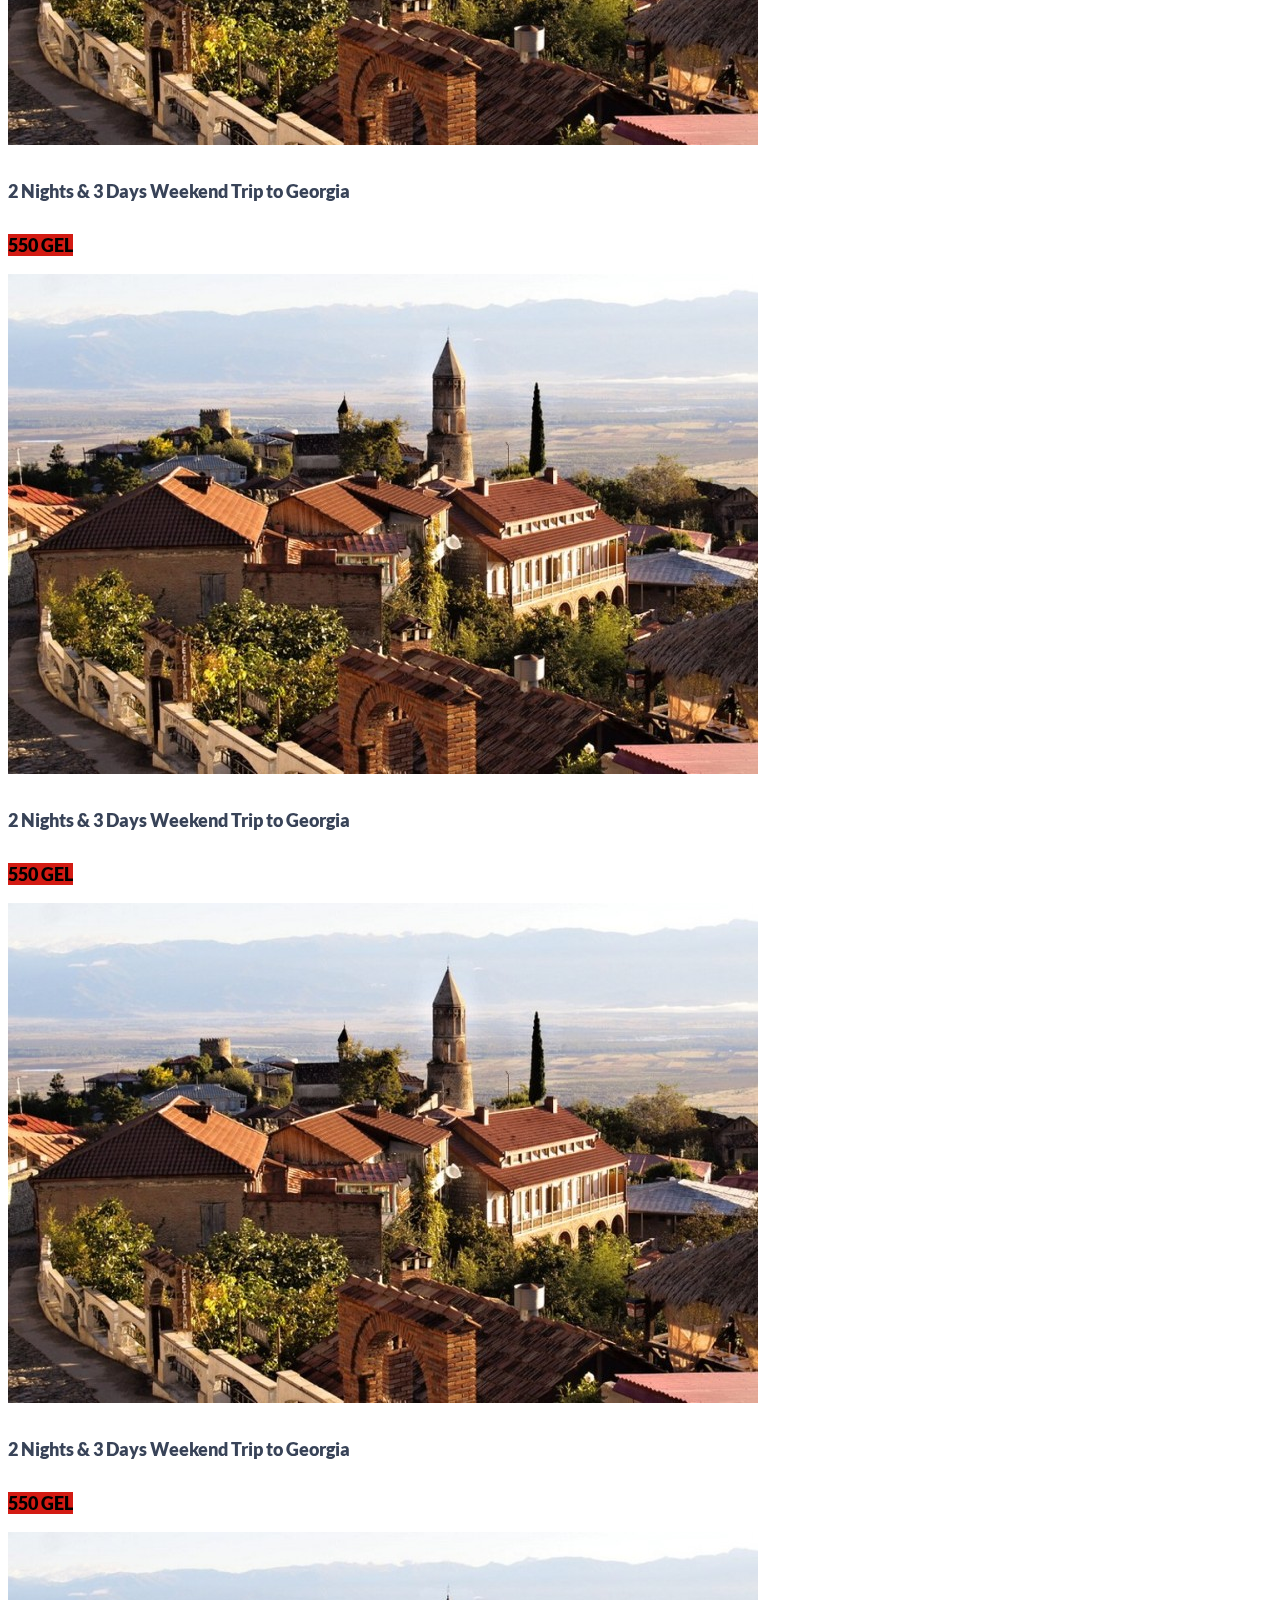
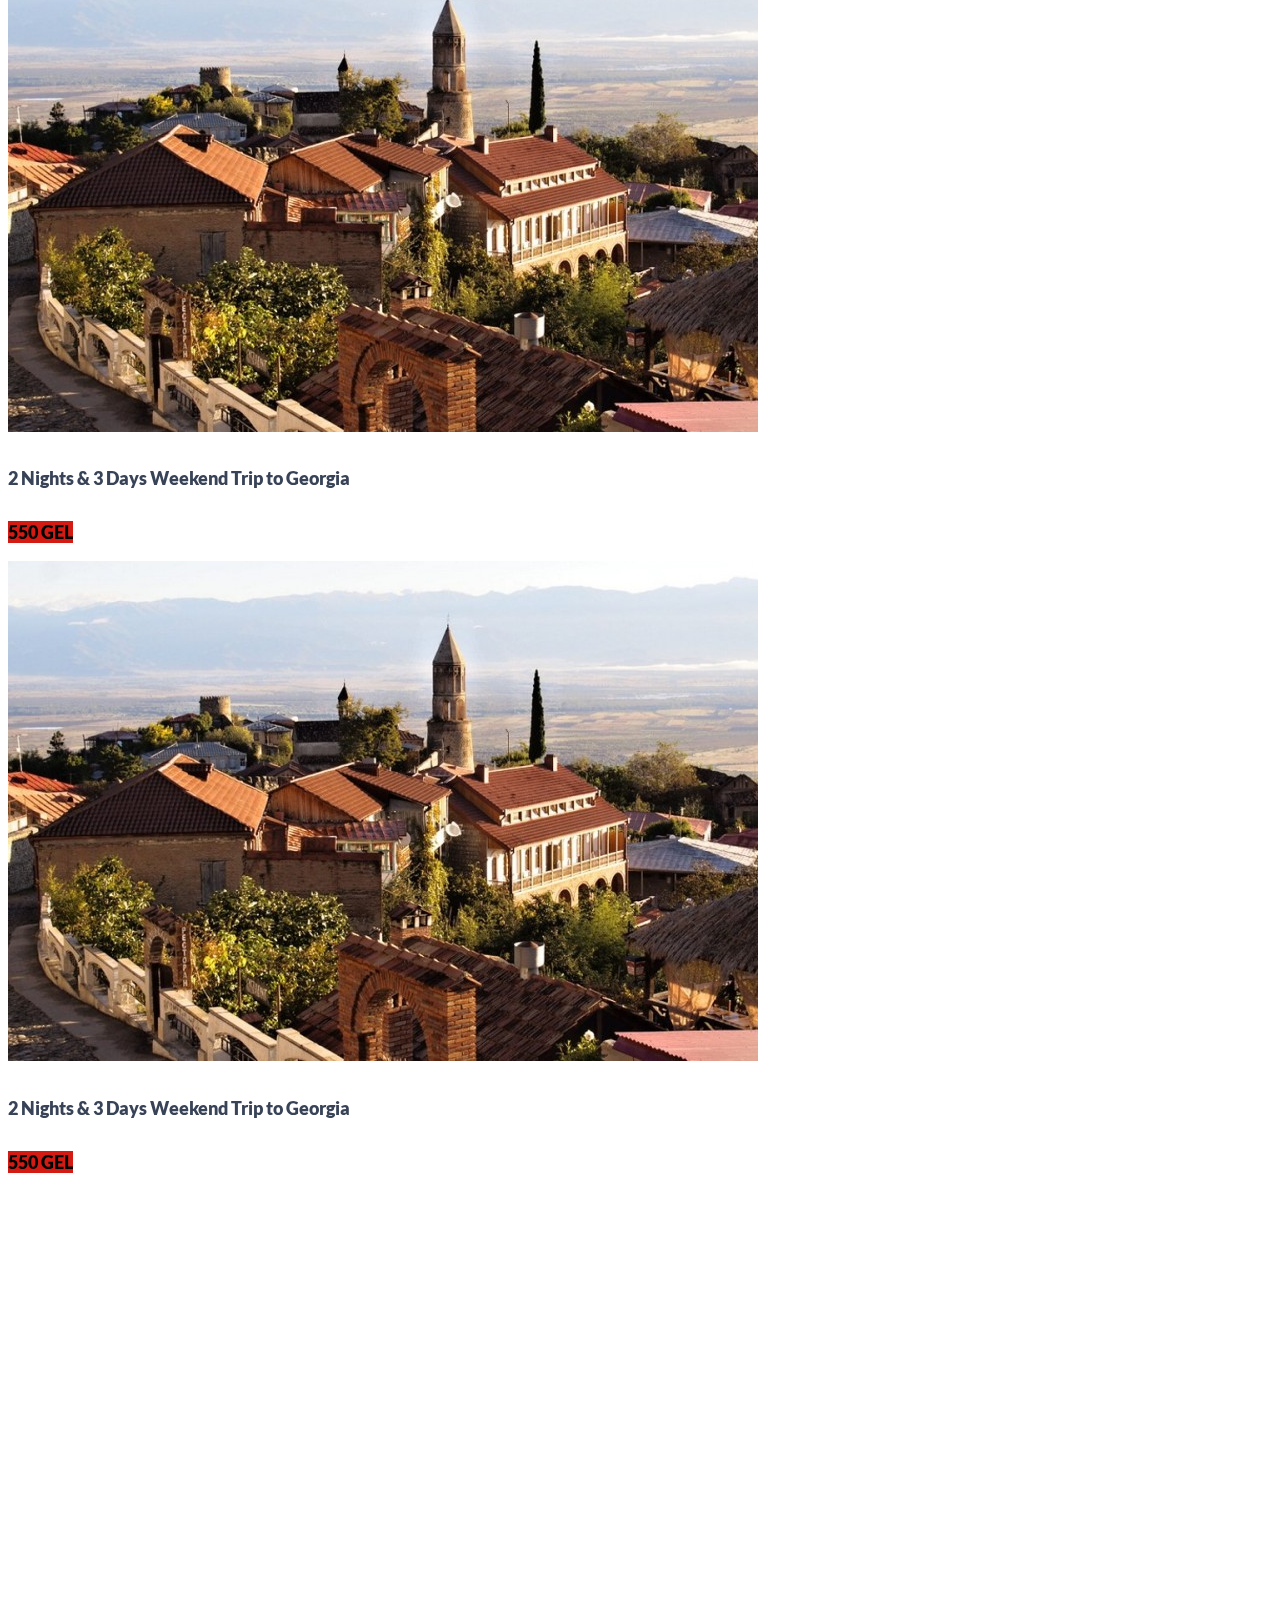
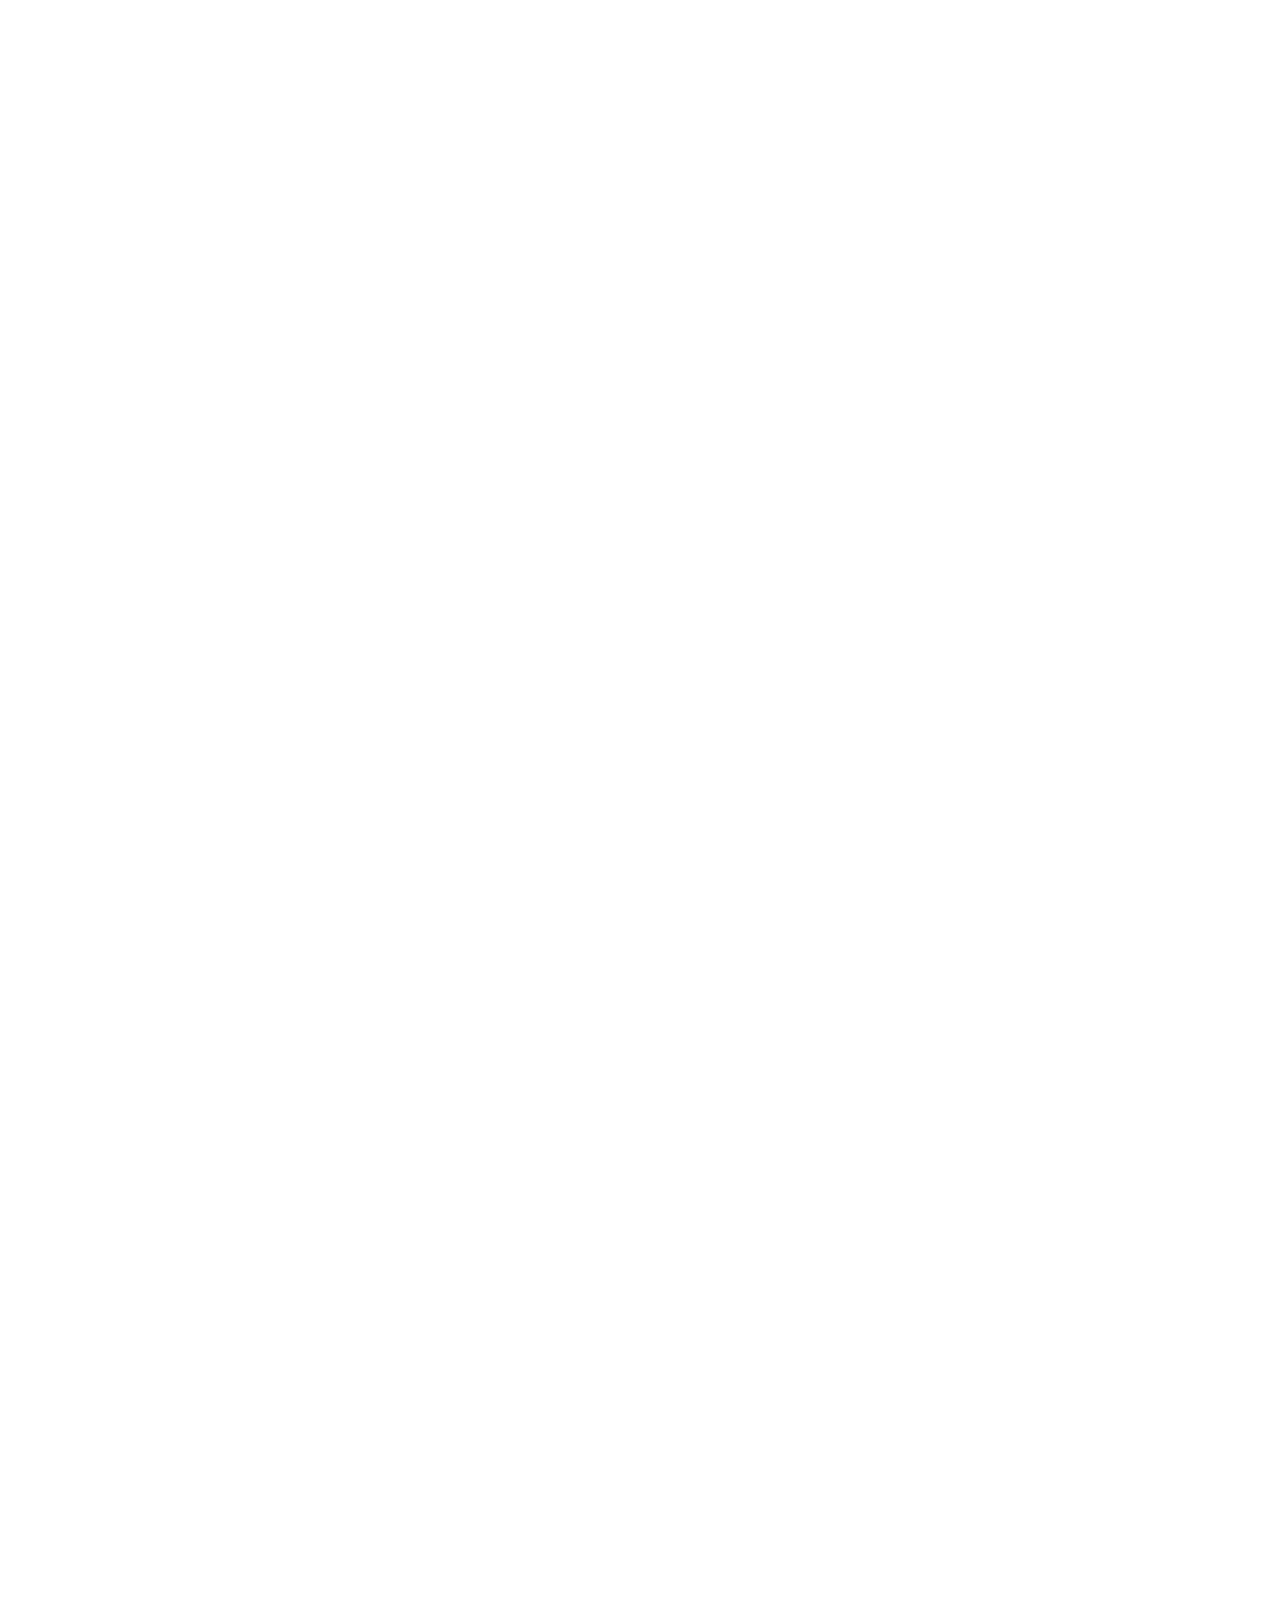
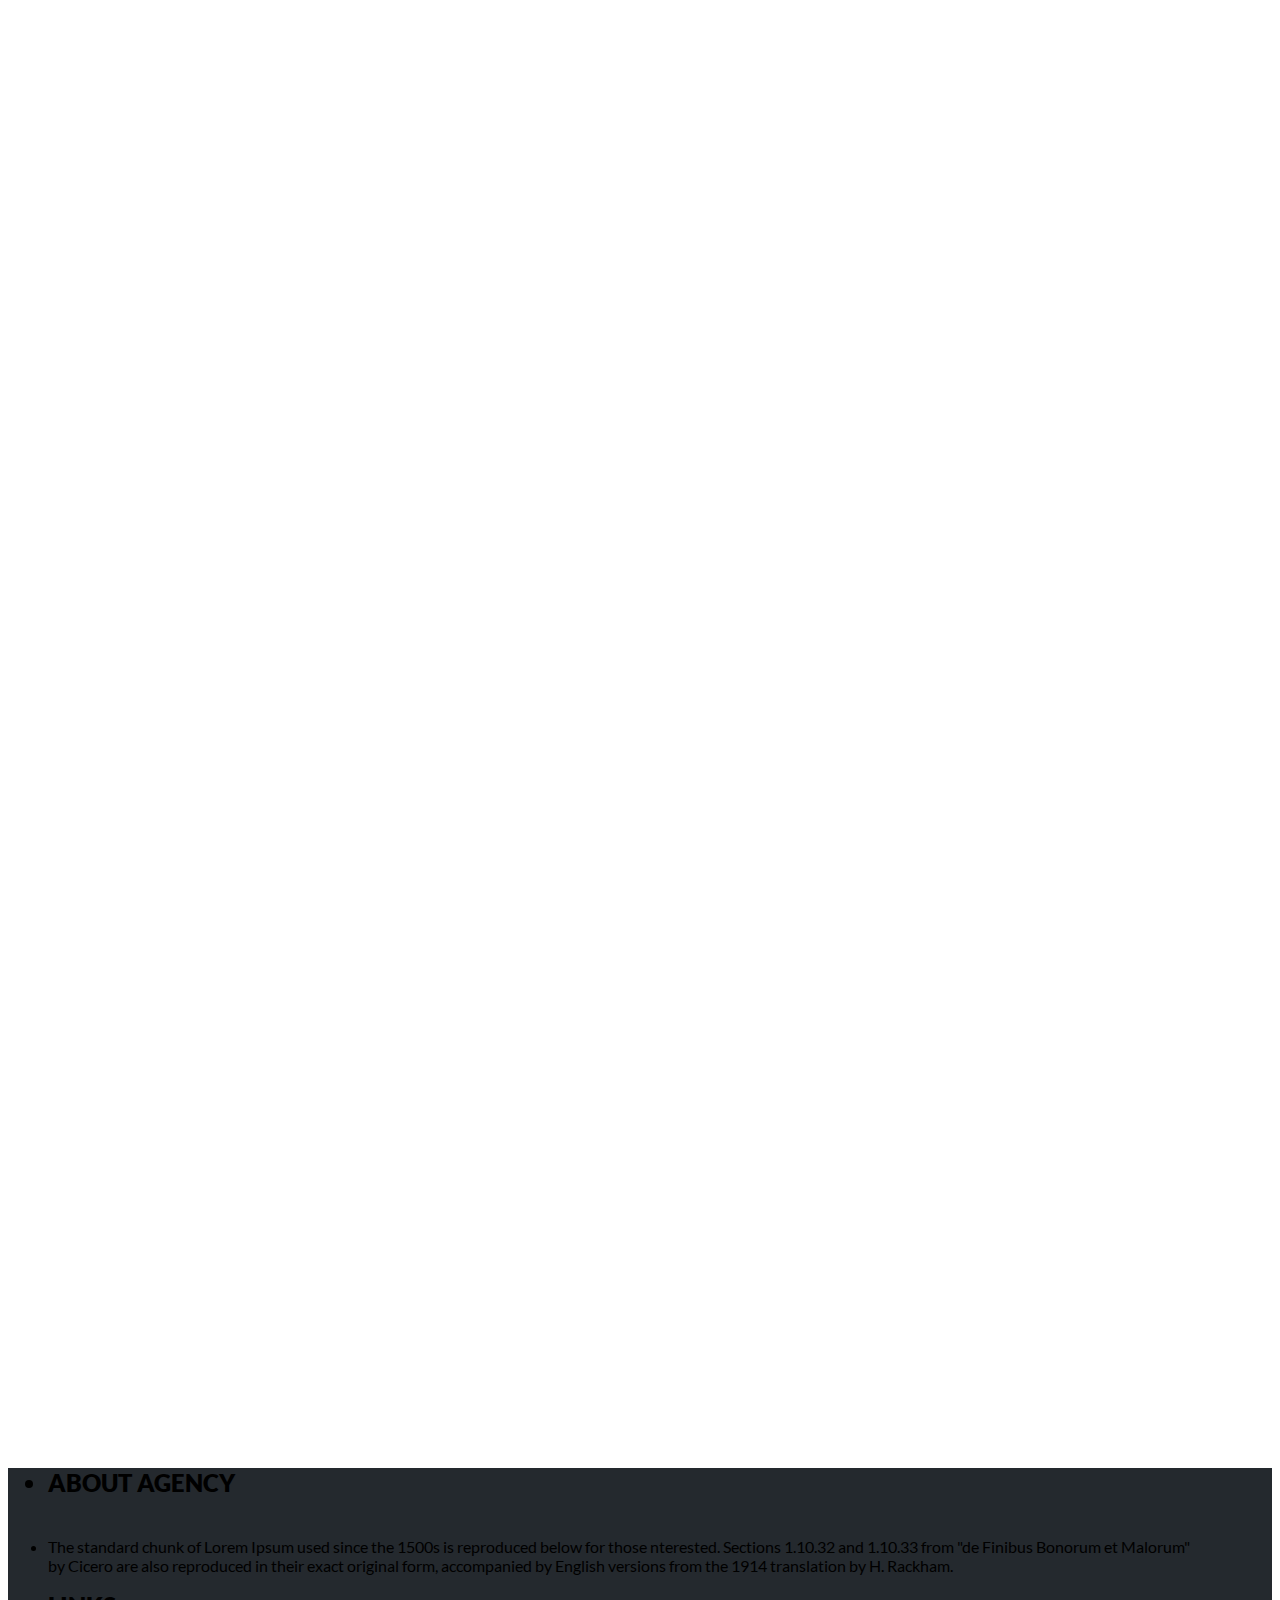
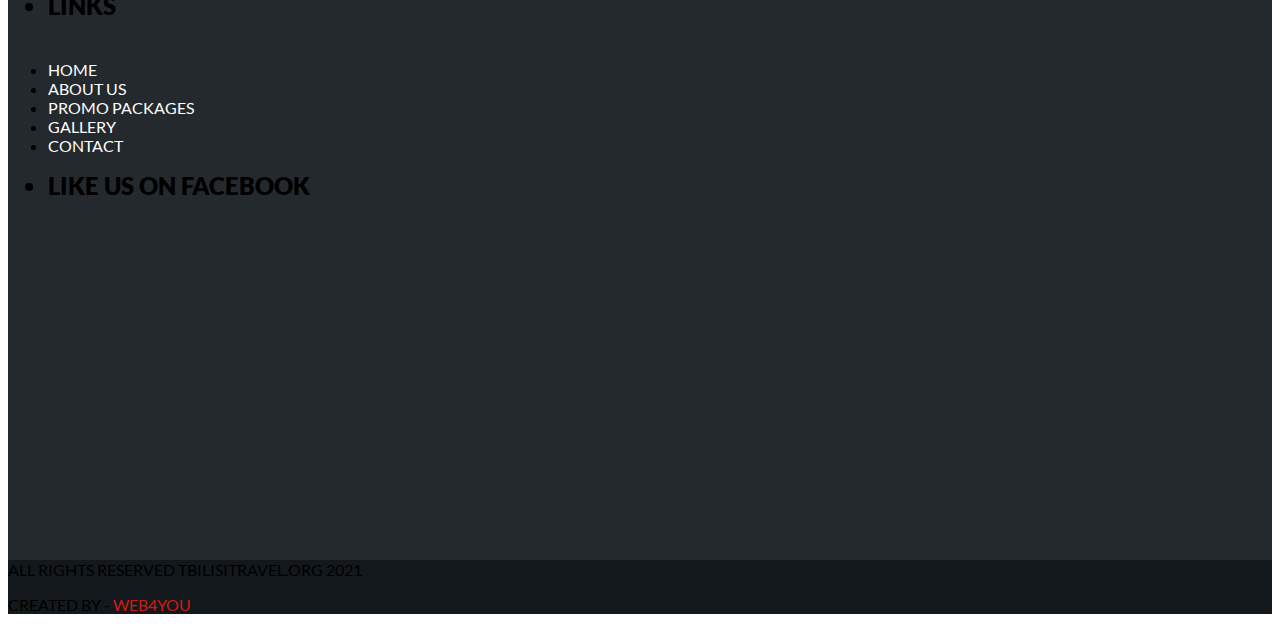
==== commit 20bc7951: "final" ====
--- a/html/index.html
+++ b/html/index.html
@@ -20,7 +20,7 @@
         <div class="contact-bar p-2">
             <div class="container d-flex justify-content-between align-items-center">
                 <div class="contact text-white d-flex">
-                    <span class="me-4 d-flex align-items-center"><i class="bi bi-whatsapp me-2"></i> + 995-55 88 - 77
+                    <span class="me-4 d-flex align-items-center"><i class="bi bi-whatsapp me-2"></i> +995 558 77 77 88
                     </span>
                     <span class="me-4 d-flex align-items-center"><i class="bi bi-envelope-open-fill me-2"></i>
                         INFO@TBILISITRAVEL.GE</span>
@@ -67,10 +67,16 @@
                         <i class="bi bi-search d-inline-block p-3"></i>
                         <input class="form-control srch me-2" placeholder="Search" aria-label="Search">
                     </form>
-                    <select class="form-select border-0" aria-label="Default select example">
-                        <option selected value="1">ENG</option>
-                        <option value="2">GEO</option>
-                    </select>
+                    <div class="dropdown">
+                        <button class="btn lang-btn border-bottom-0 dropdown-toggle mt-0" type="button"
+                            id="dropdownMenuButton1" data-bs-toggle="dropdown" aria-expanded="false">
+                            ENG
+                        </button>
+                        <ul class="dropdown-menu shadow border-0" aria-labelledby="dropdownMenuButton1">
+                            <li><a class="dropdown-item" href="#">ENG</a></li>
+                            <li><a class="dropdown-item" href="#">GEO</a></li>
+                        </ul>
+                    </div>
 
                 </div>
             </div>
@@ -287,7 +293,7 @@
                                     interested. Sections 1.10.32 and 1.10.33 from "de Finibus Bonorum et Malorum" by
                                     Cicero are also reproduced in their exact original form, accompanied by
                                     English versions from the 1914 translation by H. Rackham.</p>
-                                <a href="about.html" class="btn rounded-0 d-inline-block py-2">LEARN MORE <i
+                                <a href="about.html" class="btn rounded-0 lrn-more-btn d-inline-block py-2">LEARN MORE <i
                                         class="bi bi-arrow-right-short"></i></a>
                             </div>
                         </div>
--- a/css/style.css
+++ b/css/style.css
@@ -47,7 +47,7 @@
     color: #091320 !important;
     margin-right: 20px !important;
 }
-.navbar-nav .nav-link.active, .coloured{
+.navbar-nav .nav-link.active, .coloured, .booking-coloured{
     color: #d31b13 !important;
 }
 .navbar-brand{
@@ -70,7 +70,6 @@
 }
 .form-control.srch{
     padding-right: 30px;
-    box-shadow: none;
     width: 5px;
     opacity: 0;
     position: absolute;
@@ -97,9 +96,34 @@
     box-shadow: none;
     border: 1px solid #091320;
 }
-.form-select {
-    width: 80px;
-} 
+.lang-btn {
+    width: 100% !important;
+    font-family: Lato-black !important;
+    font-size: 14px !important;
+    border: 1px solid white;
+    color: #d31b13 !important;
+   
+    
+}
+.lang-btn:focus{
+    box-shadow: 0 .5rem 1rem rgba(0,0,0,.15)!important;
+}
+.dropdown .dropdown-menu{
+    border-top-left-radius: 0;
+    border-top-right-radius: 0;
+    min-width: 100% !important;
+    top: 80%;
+
+}
+.dropdown .dropdown-menu .dropdown-item{
+    font-family: Lato-black !important;
+    font-size: 14px !important;
+    color: #142a37;
+}
+.dropdown{
+    width: 70px;
+}
+
 .section-title, .carousel-text, .sect-text {
     font-family: Lato-light;
     font-size: 18px;
@@ -169,7 +193,7 @@
     bottom: -40px;
     right: -40px;
 }
-.btn {
+.lrn-more-btn {
     font-family: Lato-regular;
     color: #24292e;
     font-size: 18px !important;
@@ -250,7 +274,6 @@
     color: #091320;
     box-shadow: none !important;
     height: 60px;
-    
 }
 .form-select.country:focus, .form-select.city:focus,  .date-picker:focus{
     border: 1px solid black;
@@ -272,12 +295,102 @@
 }
 
 .form-lbl{
-    font-size: 16px;
+    font-size: 12px;
     font-family: Lato-black !important;
 }
 .choose-data{
     top: -80px;
 }
+.contact-card{
+    background-color: #d31b13;
+    border-radius: 20px;
+}
+.contact-card .card-title, .contact-card .socials{
+    font-size: 30px !important;
+    font-family: Lato-black !important;
+
+}
+.contact-card .txt-message{
+    font-size: 18px;
+    font-family: Lato-regular;
+    width: 60%;
+
+}
+.gallery .bg{
+    height: 325px;
+    background-position: center;
+    background-size: cover;
+    background-repeat: no-repeat;
+}
+.gallery .txt-gradient{
+    bottom: 0;
+    height: 35%;
+    display: flex;
+    align-items: center;
+    background: rgb(0,0,0);
+    background: linear-gradient(180deg, rgba(0, 0, 0, 0.096) 0%, rgb(0 0 0 / 76%) 33%, rgb(0 0 0) 100%);
+    
+}
+.gallery .txt-gradient p, .gallery p, .details h5{
+    font-family: Lato-black !important;
+    font-size: 24px;
+    color: #1c293a;
+}
+
+.contact-form input::placeholder, .contact-form textarea::placeholder{
+    font-size: 12px;
+    font-family: Lato-black !important;
+    color: #091320;
+}
+.contact-form input{
+    height: 60px;
+}
+.contact-form input:focus, .contact-form textarea:focus  {
+    box-shadow: none !important;
+    border: 1px solid #142a37;
+}
+.contact-form .contact-form-submit{
+    background-color: #d31b13;
+    font-size: 16px;
+    font-family: Lato-black !important;
+    width: 100%;
+    height: 60px;
+    border: 1px solid #d31b13;
+    border-radius: 30px;
+}
+
+.contact-form input, .contact-form textarea, .contact-form input::placeholder, .add-info{
+    font-size: 16px !important;
+    font-family: Lato-black !important;
+}
+.carousel-indicators [data-bs-target] {
+    height: 120px;
+    width: 120px;
+    border-top: 6px solid transparent;
+    border-bottom: 6px solid transparent;
+    opacity: 1;
+}
+.carousel-indicators{
+    position: relative !important;
+  top:100%;
+    margin: 0;
+}
+.carousel-indicators button{
+    top:100%;
+    background-position: center;
+    background-size: cover;
+  }
+  .add-info{
+      background-color: #3b4353;
+      padding: 12px 40px !important;
+  }
+  .add-info:focus{
+      box-shadow:none
+  }
+   .add-info.active{
+       background-color: #d31b13;
+   }
+ 
 
 
 @media (max-width: 1400px) {
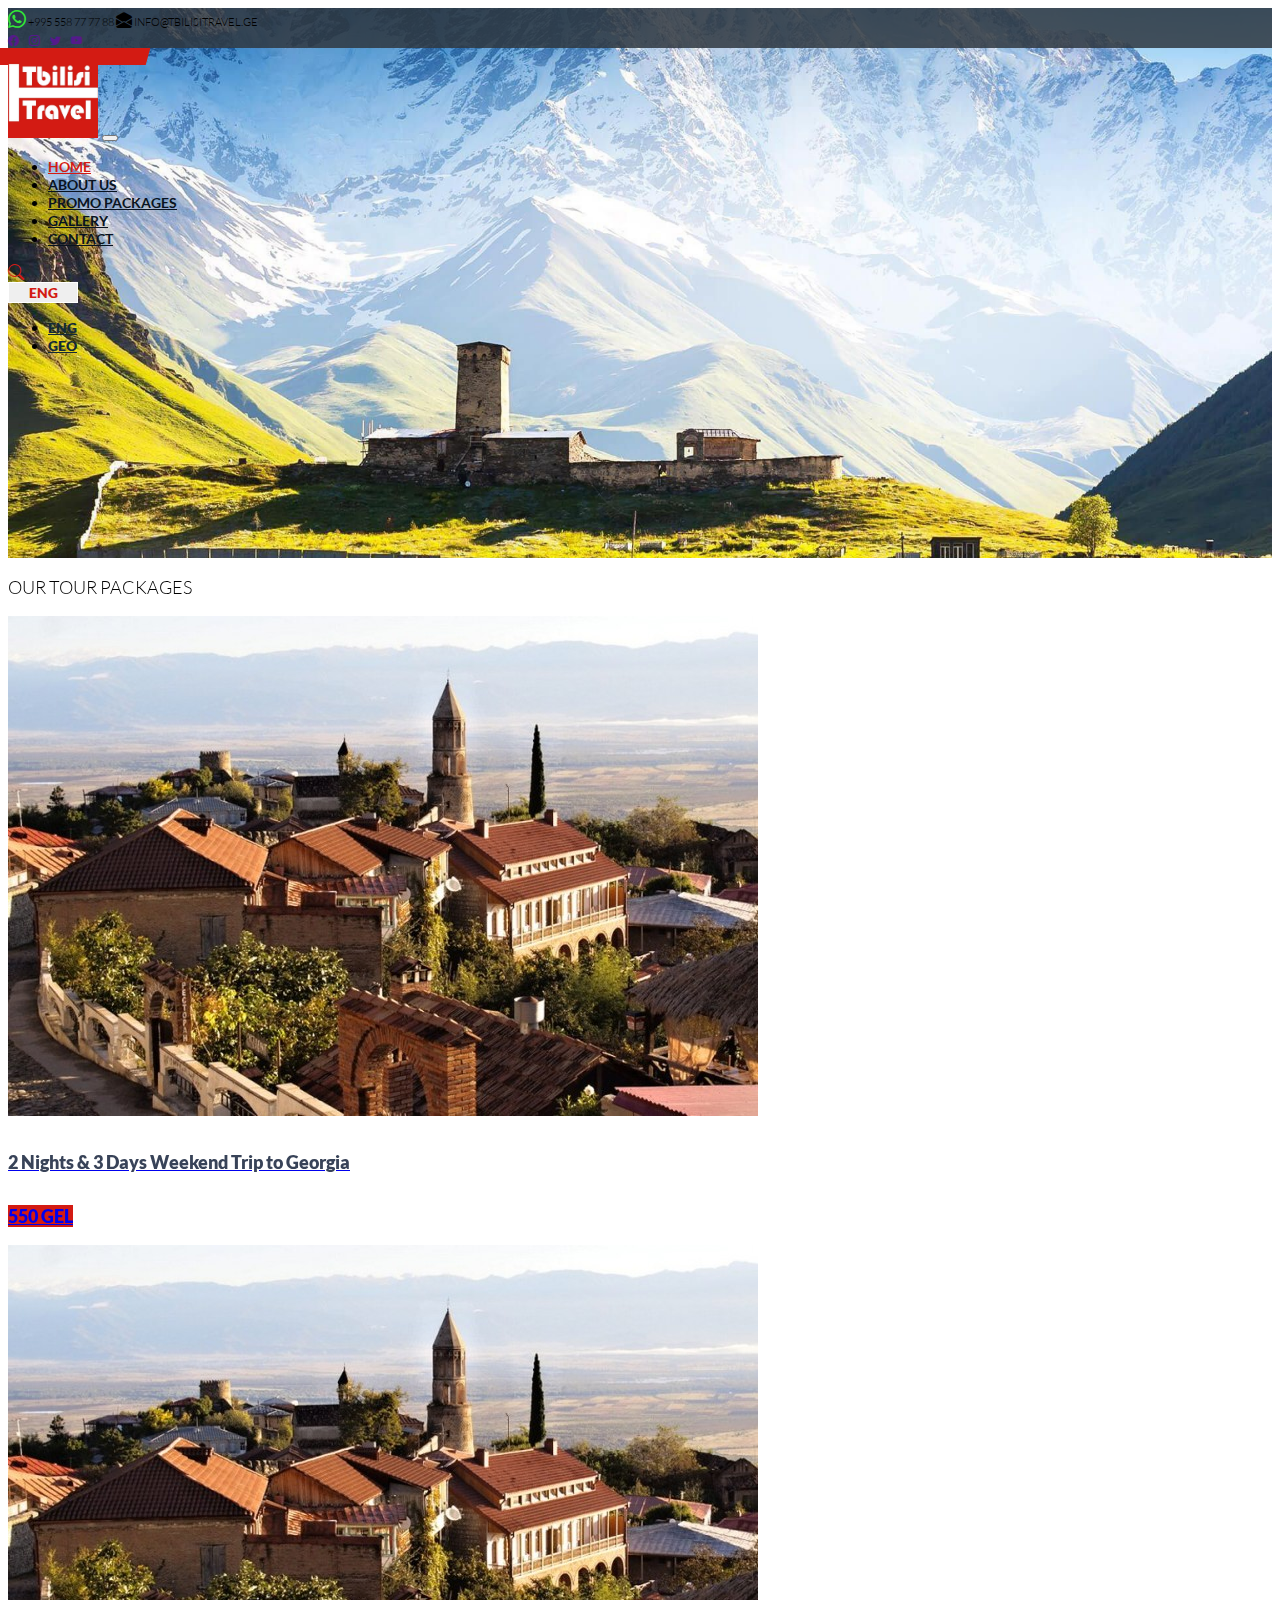
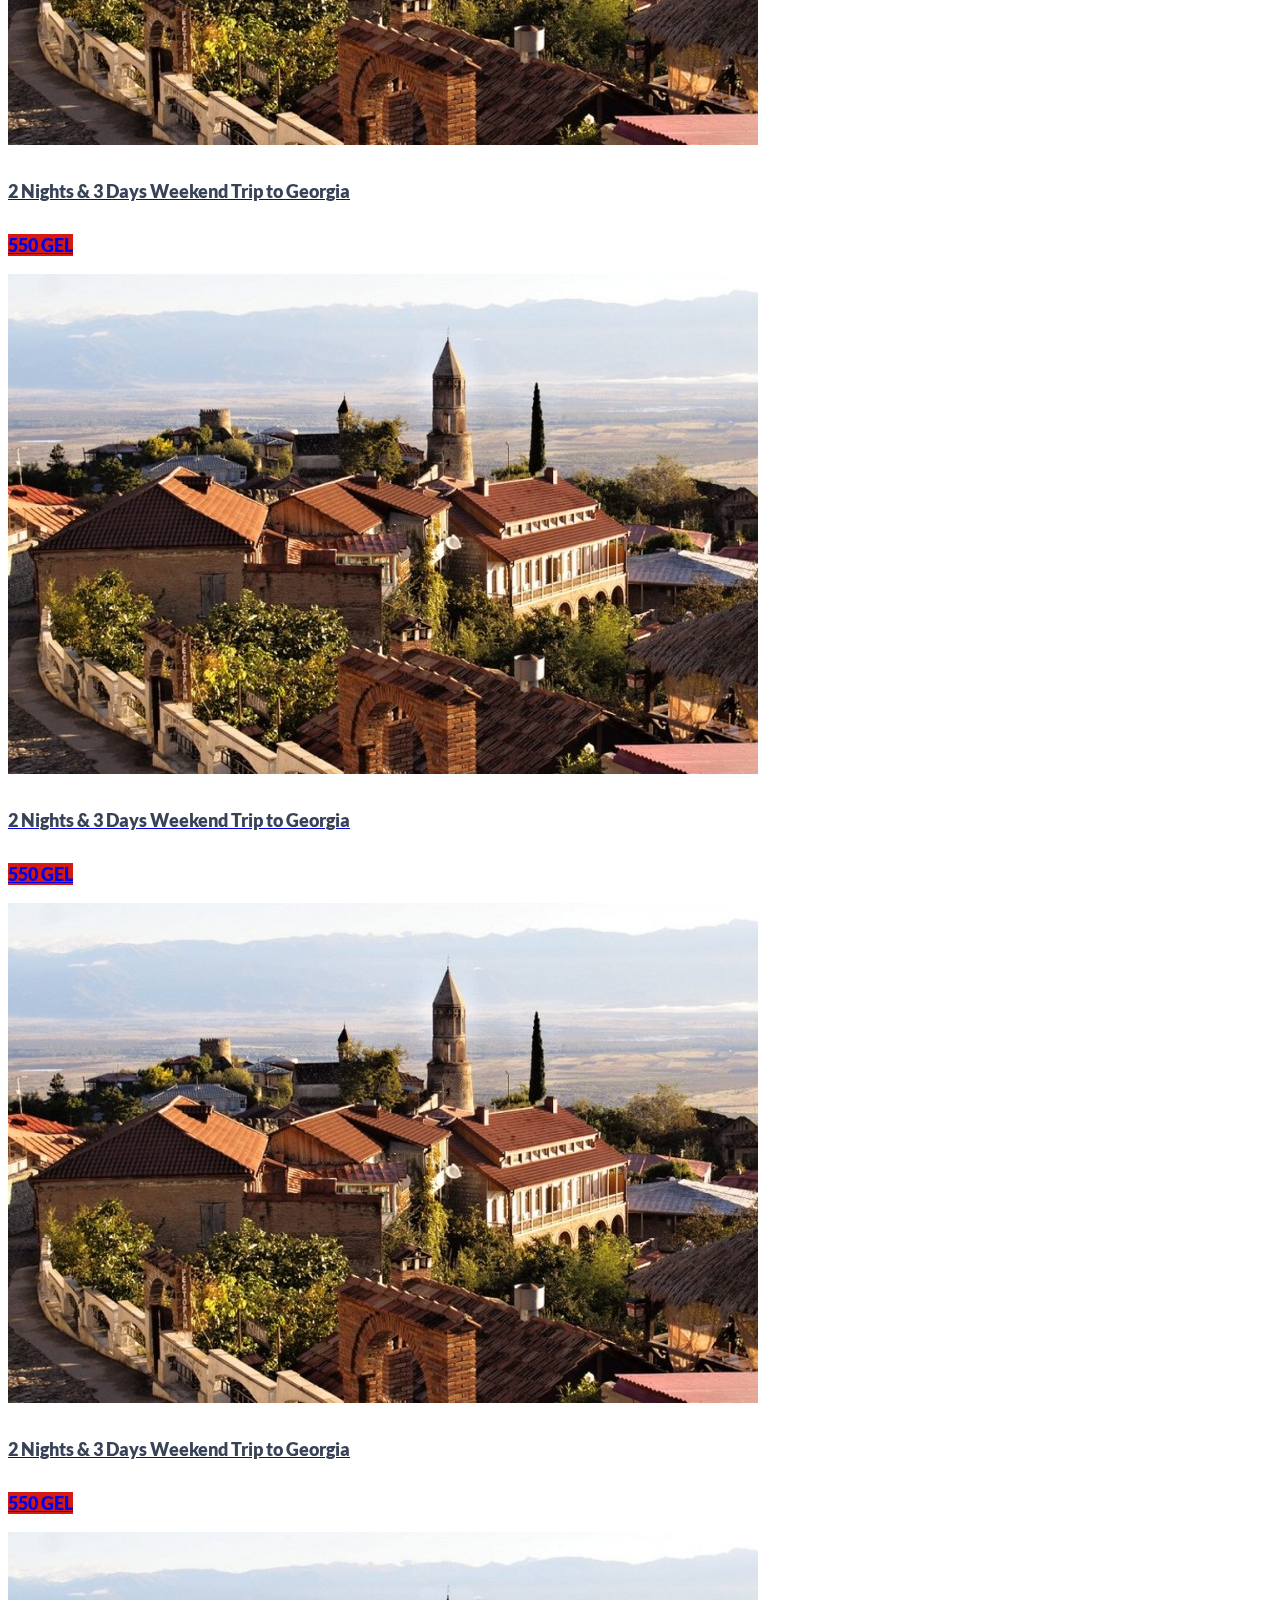
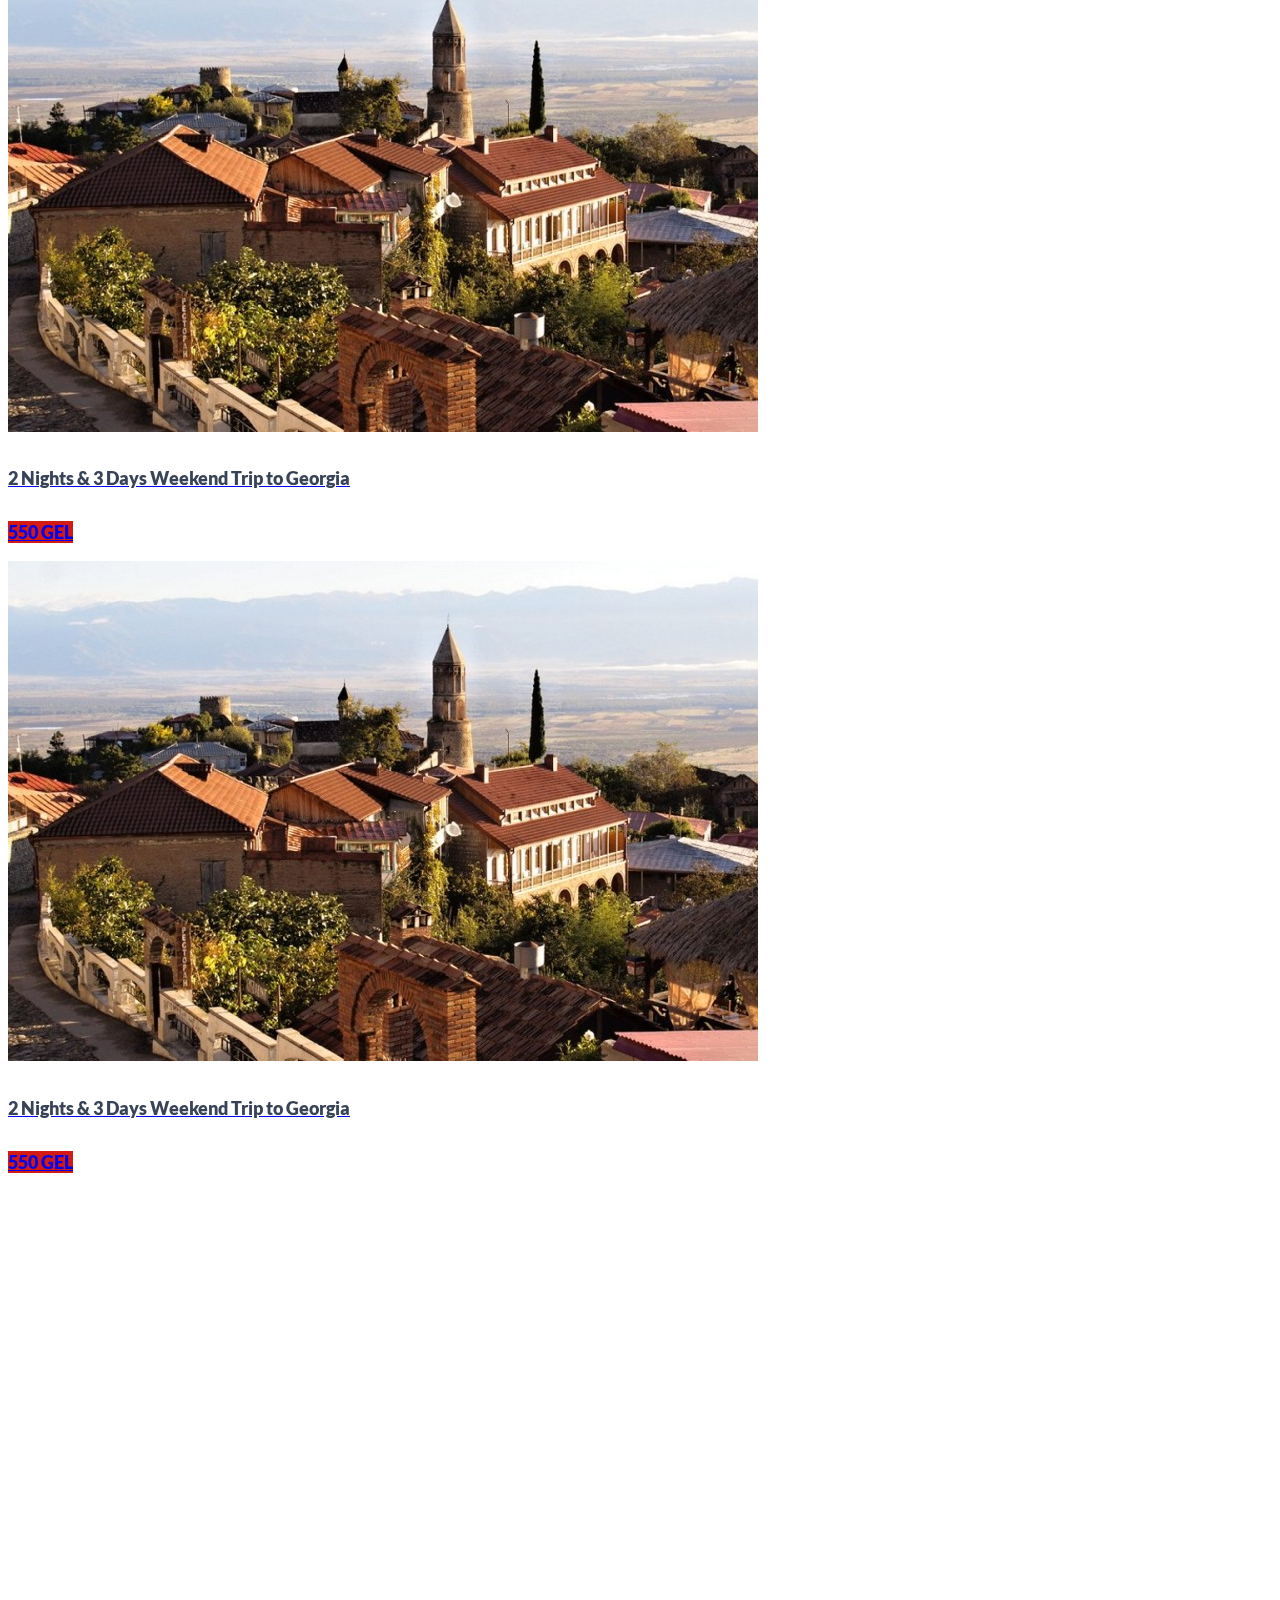
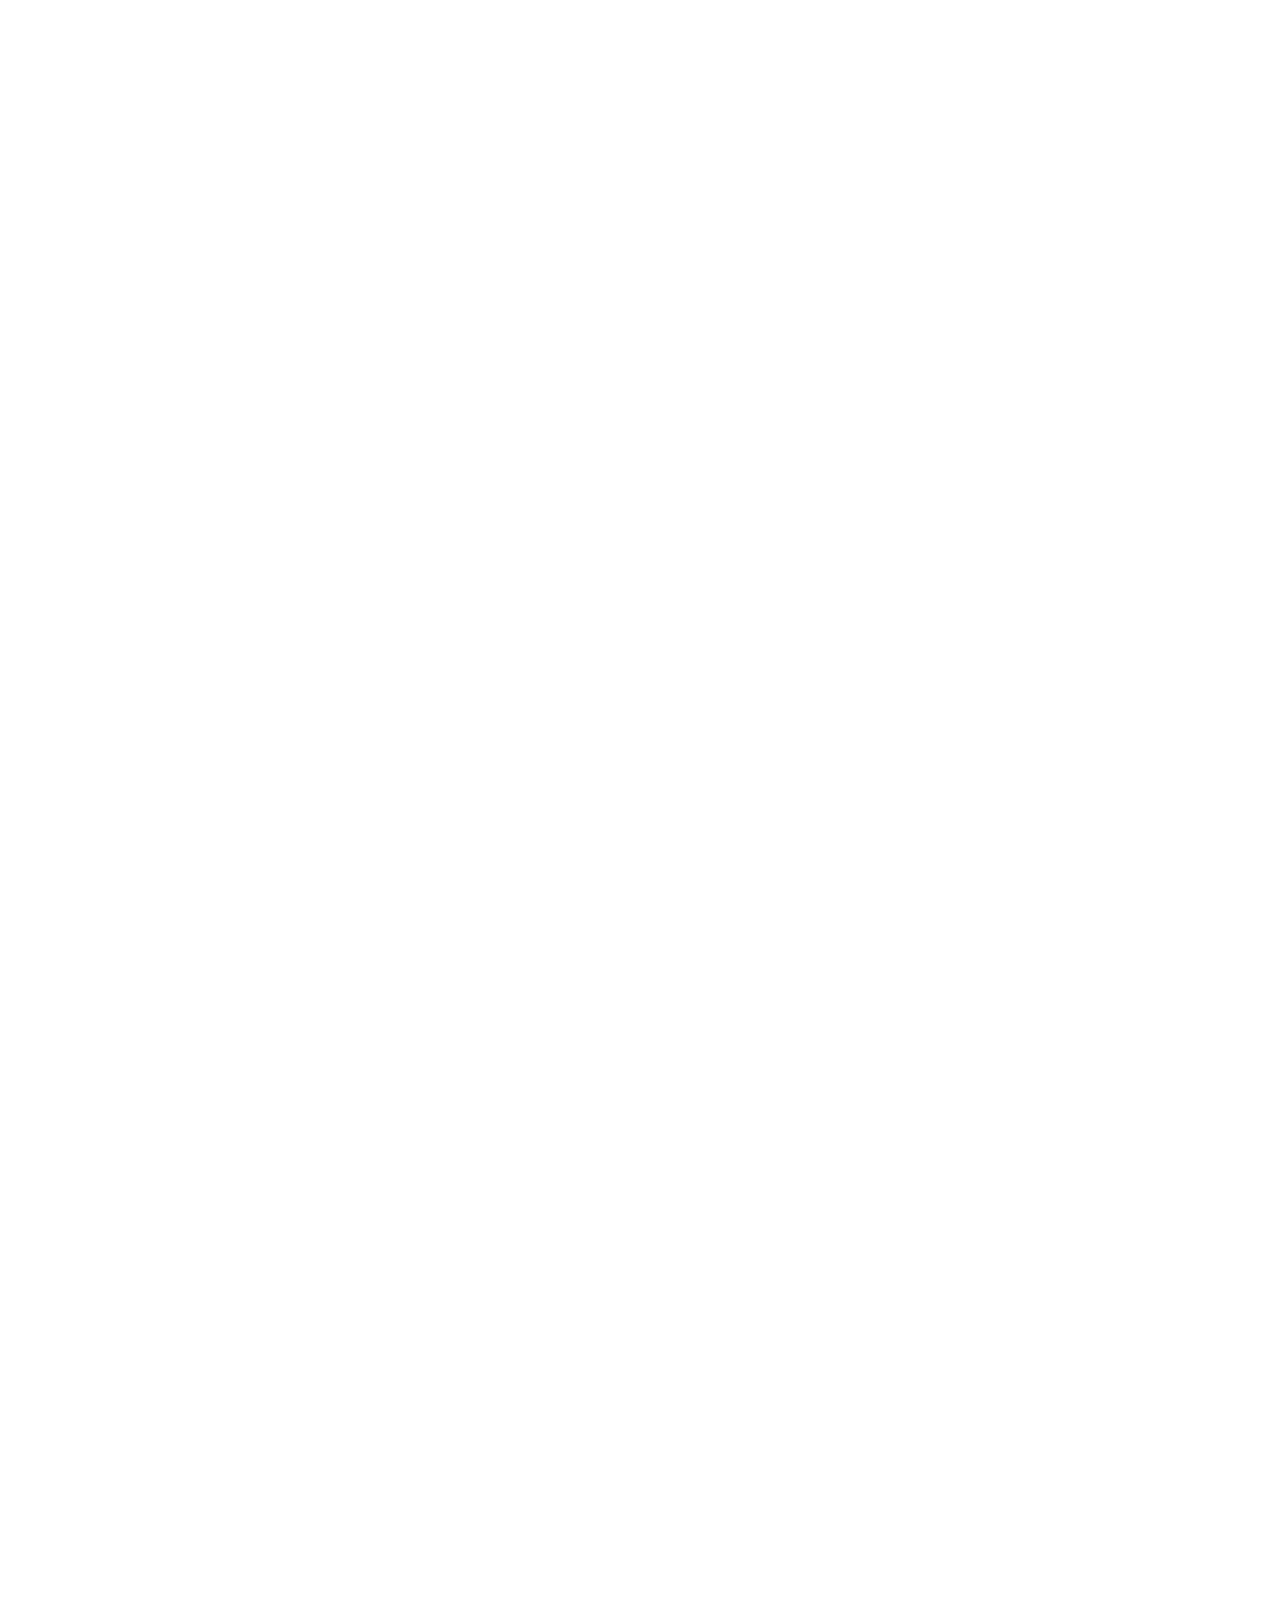
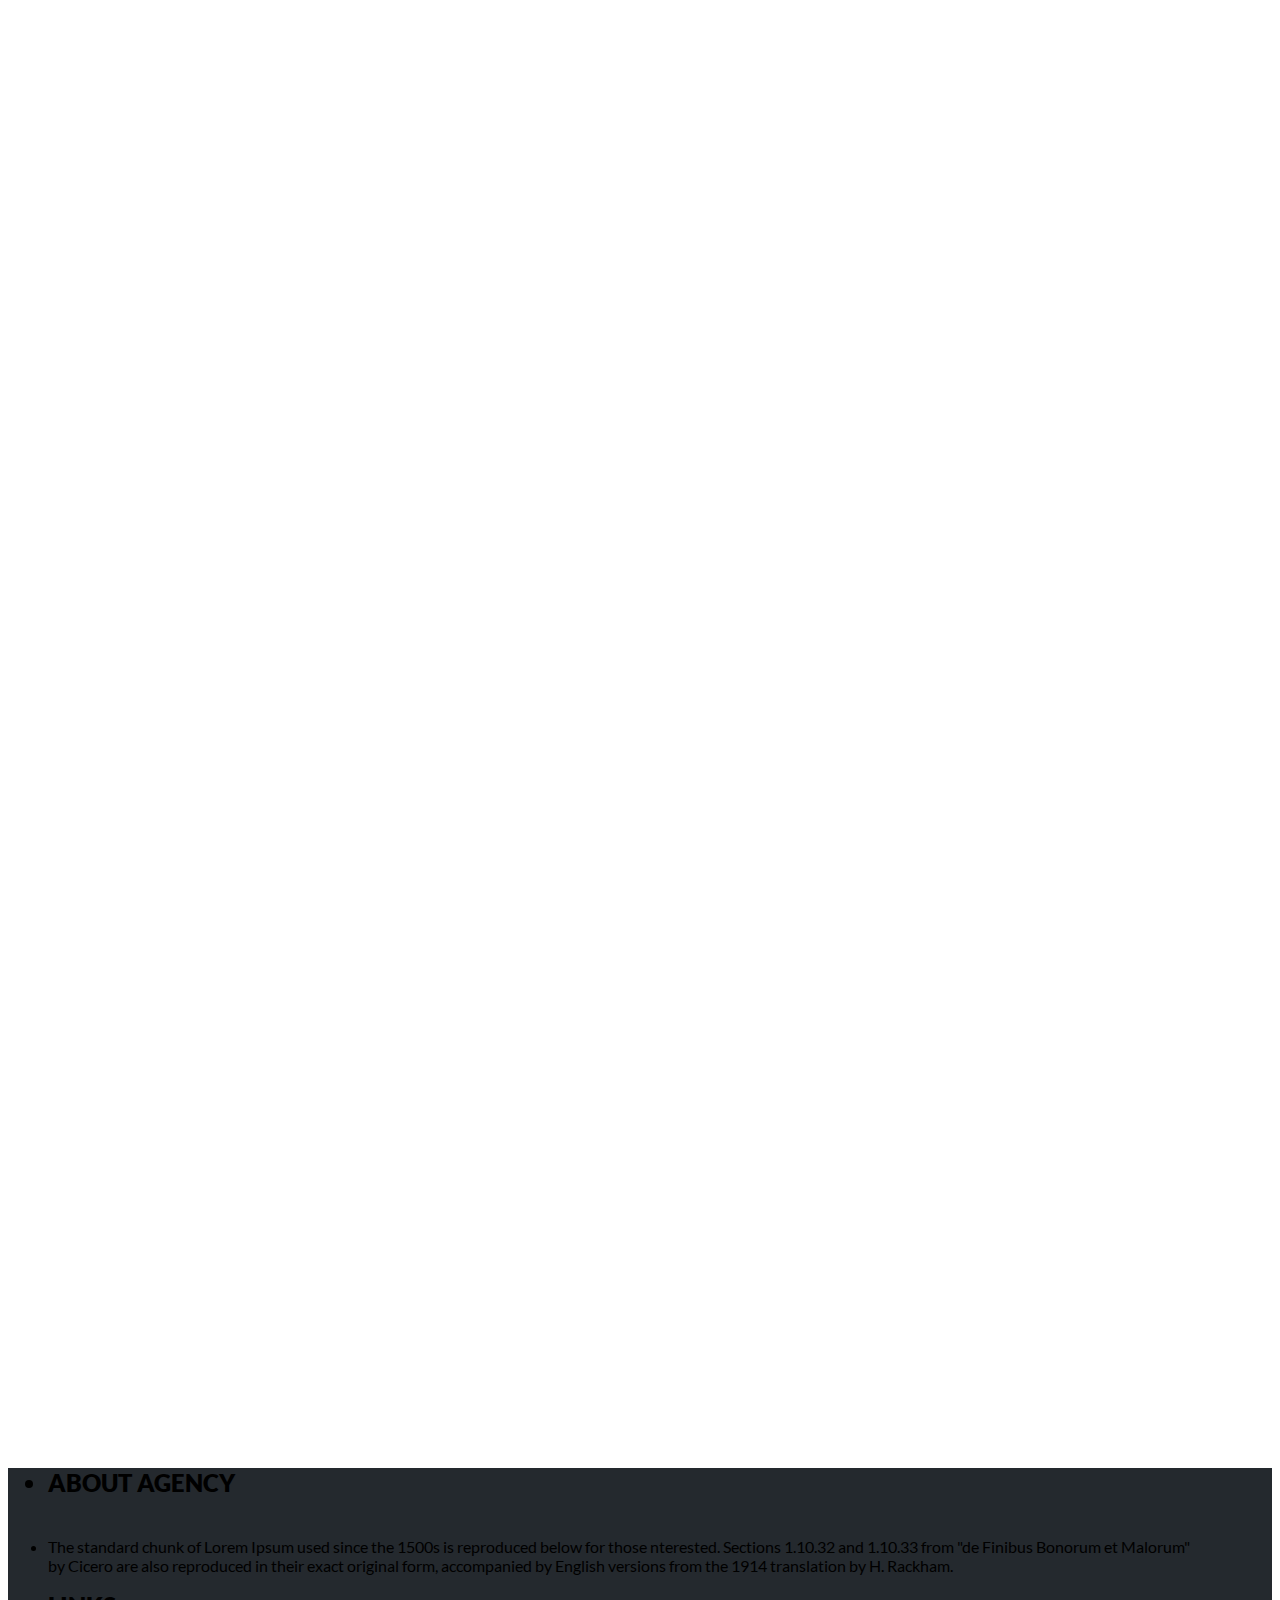
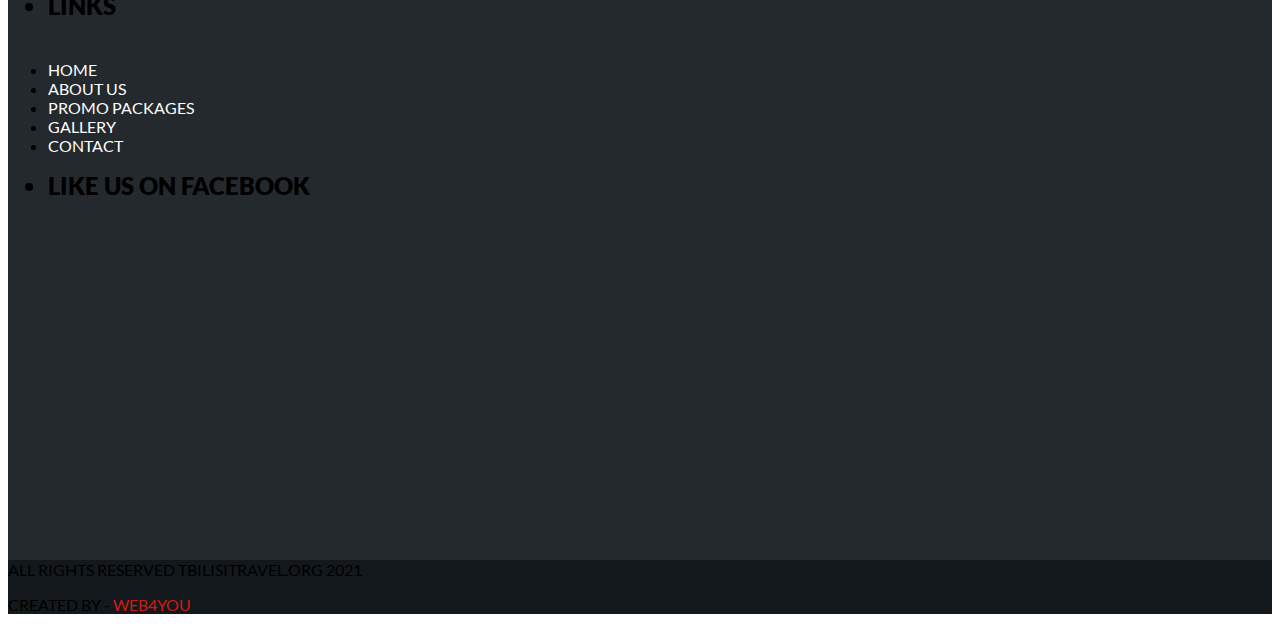
==== commit c35a6acc: "final commit" ====
--- a/html/index.html
+++ b/html/index.html
@@ -90,64 +90,76 @@
                 <p class="section-title">OUR TOUR PACKAGES</p>
                 <div class="row g-4">
                     <div class="col-md-4">
-                        <div class="card border-0 shadow">
-                            <img src="../images/thumb_7875_750_460_0_0_auto.jpg" class="card-img-top" alt="...">
-                            <div class="card-body">
-                                <h5 class="card-title pb-2">2 Nights & 3 Days Weekend Trip to Georgia</h5>
-                                <p class="price-tag text-end text-white m-0"> <span
-                                        class="d-inline-block px-4 py-1 rounded">550 GEL</span> </p>
-                            </div>
-                        </div>
-                    </div>
-                    <div class="col-md-4">
-                        <div class="card border-0 shadow">
-                            <img src="../images/thumb_7875_750_460_0_0_auto.jpg" class="card-img-top" alt="...">
-                            <div class="card-body">
-                                <h5 class="card-title pb-2">2 Nights & 3 Days Weekend Trip to Georgia</h5>
-                                <p class="price-tag text-end text-white m-0"> <span
-                                        class="d-inline-block px-4 py-1 rounded">550 GEL</span> </p>
-                            </div>
-                        </div>
-                    </div>
-                    <div class="col-md-4">
-                        <div class="card border-0 shadow">
-                            <img src="../images/thumb_7875_750_460_0_0_auto.jpg" class="card-img-top" alt="...">
-                            <div class="card-body">
-                                <h5 class="card-title pb-2">2 Nights & 3 Days Weekend Trip to Georgia</h5>
-                                <p class="price-tag text-end text-white m-0"> <span
-                                        class="d-inline-block px-4 py-1 rounded">550 GEL</span> </p>
-                            </div>
-                        </div>
-                    </div>
-                    <div class="col-md-4">
-                        <div class="card border-0 shadow">
-                            <img src="../images/thumb_7875_750_460_0_0_auto.jpg" class="card-img-top" alt="...">
-                            <div class="card-body">
-                                <h5 class="card-title pb-2">2 Nights & 3 Days Weekend Trip to Georgia</h5>
-                                <p class="price-tag text-end text-white m-0"> <span
-                                        class="d-inline-block px-4 py-1 rounded">550 GEL</span> </p>
-                            </div>
-                        </div>
-                    </div>
-                    <div class="col-md-4">
-                        <div class="card border-0 shadow">
-                            <img src="../images/thumb_7875_750_460_0_0_auto.jpg" class="card-img-top" alt="...">
-                            <div class="card-body">
-                                <h5 class="card-title pb-2">2 Nights & 3 Days Weekend Trip to Georgia</h5>
-                                <p class="price-tag text-end text-white m-0"> <span
-                                        class="d-inline-block px-4 py-1 rounded">550 GEL</span> </p>
-                            </div>
-                        </div>
-                    </div>
-                    <div class="col-md-4">
-                        <div class="card border-0 shadow">
-                            <img src="../images/thumb_7875_750_460_0_0_auto.jpg" class="card-img-top" alt="...">
-                            <div class="card-body">
-                                <h5 class="card-title pb-2">2 Nights & 3 Days Weekend Trip to Georgia</h5>
-                                <p class="price-tag text-end text-white m-0"> <span
-                                        class="d-inline-block px-4 py-1 rounded">550 GEL</span> </p>
-                            </div>
-                        </div>
+                        <a class="text-decoration-none" href="../html/details.html">
+                            <div class="card border-0 shadow">
+                                <img src="../images/thumb_7875_750_460_0_0_auto.jpg" class="card-img-top" alt="...">
+                                <div class="card-body">
+                                    <h5 class="card-title pb-2">2 Nights & 3 Days Weekend Trip to Georgia</h5>
+                                    <p class="price-tag text-end text-white m-0"> <span
+                                            class="d-inline-block px-4 py-1 rounded">550 GEL</span> </p>
+                                </div>
+                            </div>
+                        </a>
+                    </div>
+                    <div class="col-md-4">
+                        <a class="text-decoration-none" href="../html/details.html">
+                            <div class="card border-0 shadow">
+                                <img src="../images/thumb_7875_750_460_0_0_auto.jpg" class="card-img-top" alt="...">
+                                <div class="card-body">
+                                    <h5 class="card-title pb-2">2 Nights & 3 Days Weekend Trip to Georgia</h5>
+                                    <p class="price-tag text-end text-white m-0"> <span
+                                            class="d-inline-block px-4 py-1 rounded">550 GEL</span> </p>
+                                </div>
+                            </div>
+                        </a>
+                    </div>
+                    <div class="col-md-4">
+                        <a class="text-decoration-none" href="../html/details.html">
+                            <div class="card border-0 shadow">
+                                <img src="../images/thumb_7875_750_460_0_0_auto.jpg" class="card-img-top" alt="...">
+                                <div class="card-body">
+                                    <h5 class="card-title pb-2">2 Nights & 3 Days Weekend Trip to Georgia</h5>
+                                    <p class="price-tag text-end text-white m-0"> <span
+                                            class="d-inline-block px-4 py-1 rounded">550 GEL</span> </p>
+                                </div>
+                            </div>
+                        </a>
+                    </div>
+                    <div class="col-md-4">
+                        <a class="text-decoration-none" href="../html/details.html">
+                            <div class="card border-0 shadow">
+                                <img src="../images/thumb_7875_750_460_0_0_auto.jpg" class="card-img-top" alt="...">
+                                <div class="card-body">
+                                    <h5 class="card-title pb-2">2 Nights & 3 Days Weekend Trip to Georgia</h5>
+                                    <p class="price-tag text-end text-white m-0"> <span
+                                            class="d-inline-block px-4 py-1 rounded">550 GEL</span> </p>
+                                </div>
+                            </div>
+                        </a>
+                    </div>
+                    <div class="col-md-4">
+                        <a class="text-decoration-none" href="../html/details.html">
+                            <div class="card border-0 shadow">
+                                <img src="../images/thumb_7875_750_460_0_0_auto.jpg" class="card-img-top" alt="...">
+                                <div class="card-body">
+                                    <h5 class="card-title pb-2">2 Nights & 3 Days Weekend Trip to Georgia</h5>
+                                    <p class="price-tag text-end text-white m-0"> <span
+                                            class="d-inline-block px-4 py-1 rounded">550 GEL</span> </p>
+                                </div>
+                            </div>
+                        </a>
+                    </div>
+                    <div class="col-md-4">
+                        <a class="text-decoration-none" href="../html/details.html">
+                            <div class="card border-0 shadow">
+                                <img src="../images/thumb_7875_750_460_0_0_auto.jpg" class="card-img-top" alt="...">
+                                <div class="card-body">
+                                    <h5 class="card-title pb-2">2 Nights & 3 Days Weekend Trip to Georgia</h5>
+                                    <p class="price-tag text-end text-white m-0"> <span
+                                            class="d-inline-block px-4 py-1 rounded">550 GEL</span> </p>
+                                </div>
+                            </div>
+                        </a>
                     </div>
                 </div>
             </div>
@@ -260,7 +272,7 @@
         <!--end of special offers section -->
 
         <!--about agency -->
-        <section class="mb-5 pb-5 overflow-hidden"  data-aos="zoom-out-up">
+        <section class="mb-5 pb-5 overflow-hidden" data-aos="zoom-out-up">
             <div class="container">
                 <div class="row">
                     <div class="col-md-7">
@@ -293,8 +305,8 @@
                                     interested. Sections 1.10.32 and 1.10.33 from "de Finibus Bonorum et Malorum" by
                                     Cicero are also reproduced in their exact original form, accompanied by
                                     English versions from the 1914 translation by H. Rackham.</p>
-                                <a href="about.html" class="btn rounded-0 lrn-more-btn d-inline-block py-2">LEARN MORE <i
-                                        class="bi bi-arrow-right-short"></i></a>
+                                <a href="about.html" class="btn rounded-0 lrn-more-btn d-inline-block py-2">LEARN MORE
+                                    <i class="bi bi-arrow-right-short"></i></a>
                             </div>
                         </div>
                     </div>
@@ -474,6 +486,7 @@
         crossorigin="anonymous"></script>
     <script src="https://unpkg.com/aos@2.3.1/dist/aos.js"></script>
     <script src="../js/swiper-bundle.min.js"></script>
+    <script src="https://ajax.googleapis.com/ajax/libs/jquery/3.6.0/jquery.min.js"></script>
     <script src="../js/main.js"></script>
 </body>
 
--- a/css/style.css
+++ b/css/style.css
@@ -331,7 +331,7 @@
     background: linear-gradient(180deg, rgba(0, 0, 0, 0.096) 0%, rgb(0 0 0 / 76%) 33%, rgb(0 0 0) 100%);
     
 }
-.gallery .txt-gradient p, .gallery p, .details h5{
+.gallery .txt-gradient p, .gallery p, .details h5, .section-content{
     font-family: Lato-black !important;
     font-size: 24px;
     color: #1c293a;
@@ -359,7 +359,7 @@
     border-radius: 30px;
 }
 
-.contact-form input, .contact-form textarea, .contact-form input::placeholder, .add-info{
+.contact-form input, .contact-form textarea, .contact-form input::placeholder, .contact-form textarea::placeholder, .add-info{
     font-size: 16px !important;
     font-family: Lato-black !important;
 }
@@ -384,14 +384,29 @@
       background-color: #3b4353;
       padding: 12px 40px !important;
   }
-  .add-info:focus{
+  .add-info:focus, .accordion-button:focus{
       box-shadow:none
   }
    .add-info.active{
        background-color: #d31b13;
    }
- 
-
+   .accordion-button, .accordion-button:not(.collapsed){
+    background-color: #3b4353;
+    font-size: 16px !important;
+    font-family: Lato-black !important;
+   }
+   .accordion-button:not(.collapsed)::after,  .accordion-button::after  {
+       content: none;
+   }
+   .accordion-body{
+    font-size: 16px !important;
+    font-family: Lato-black !important;
+    color: #202734;
+   }
+
+   .show-section{
+       display: block !important;
+   }
 
 @media (max-width: 1400px) {
     .container{
